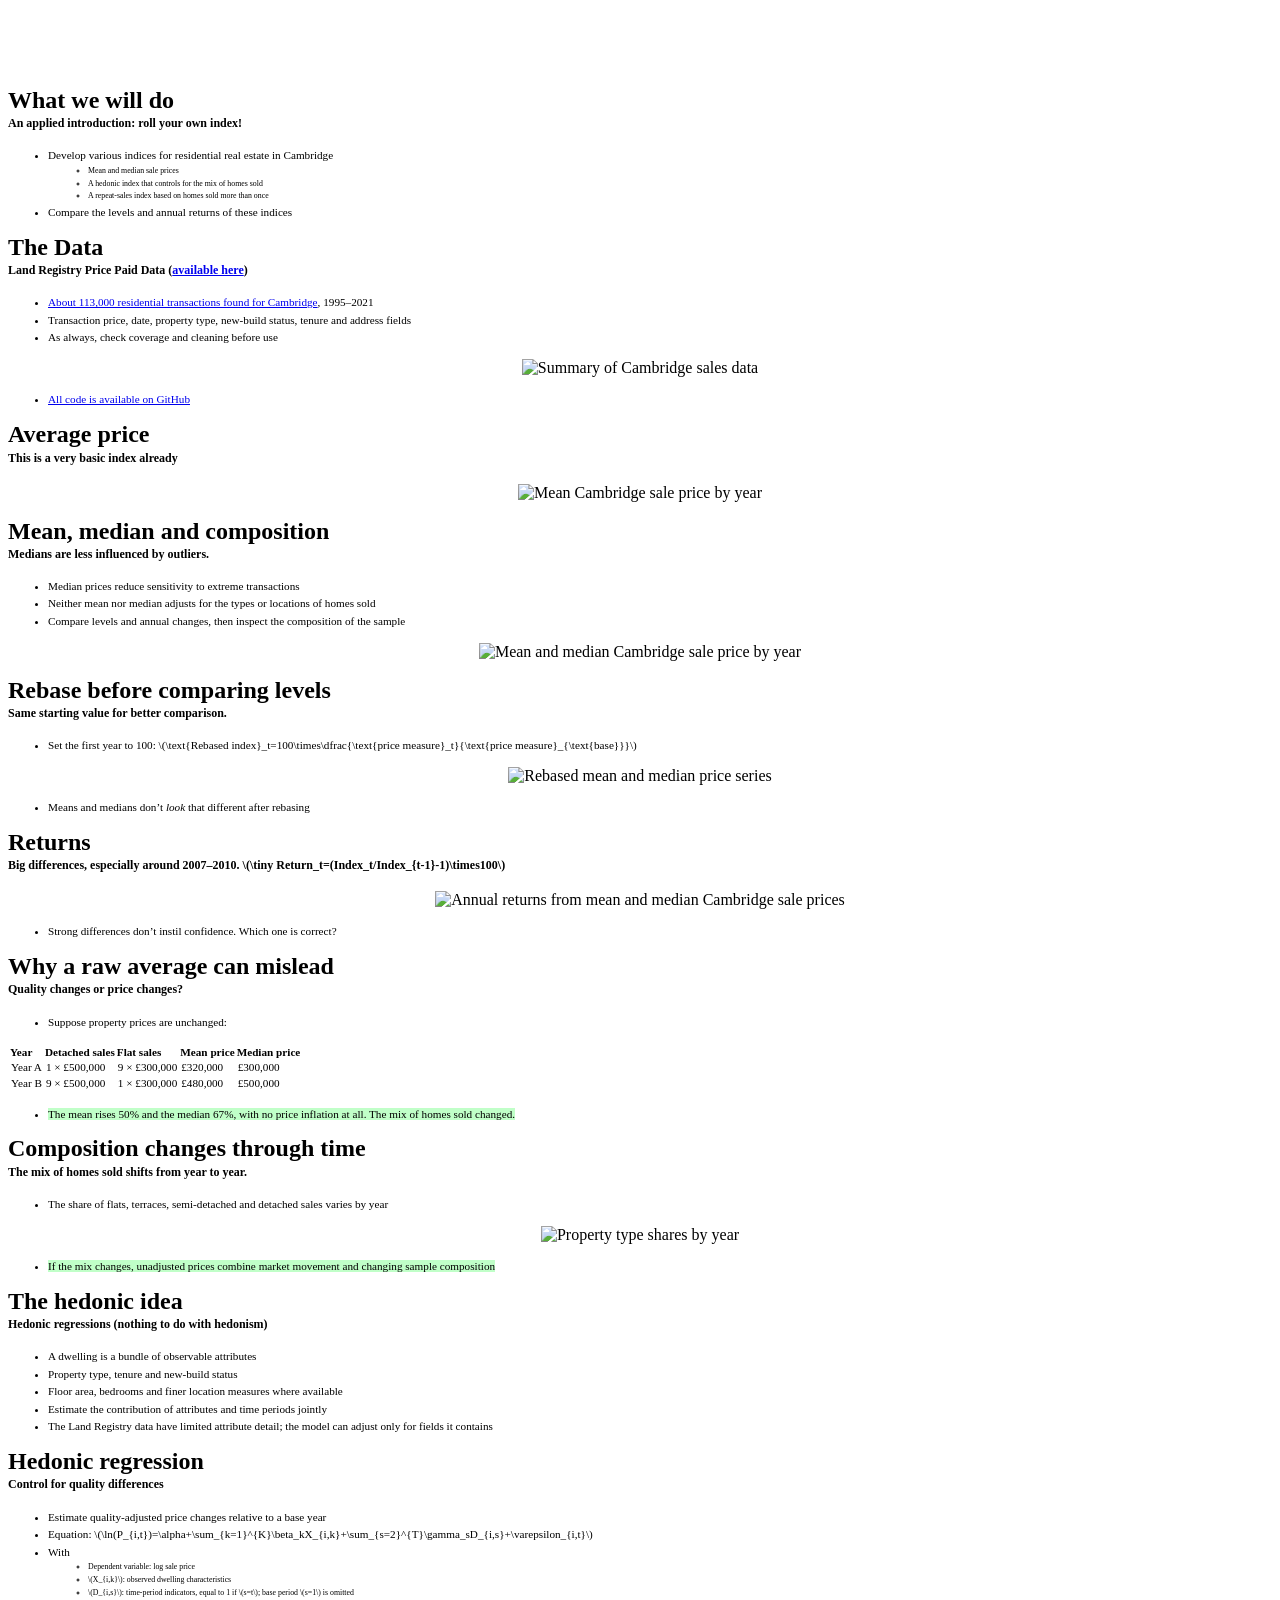
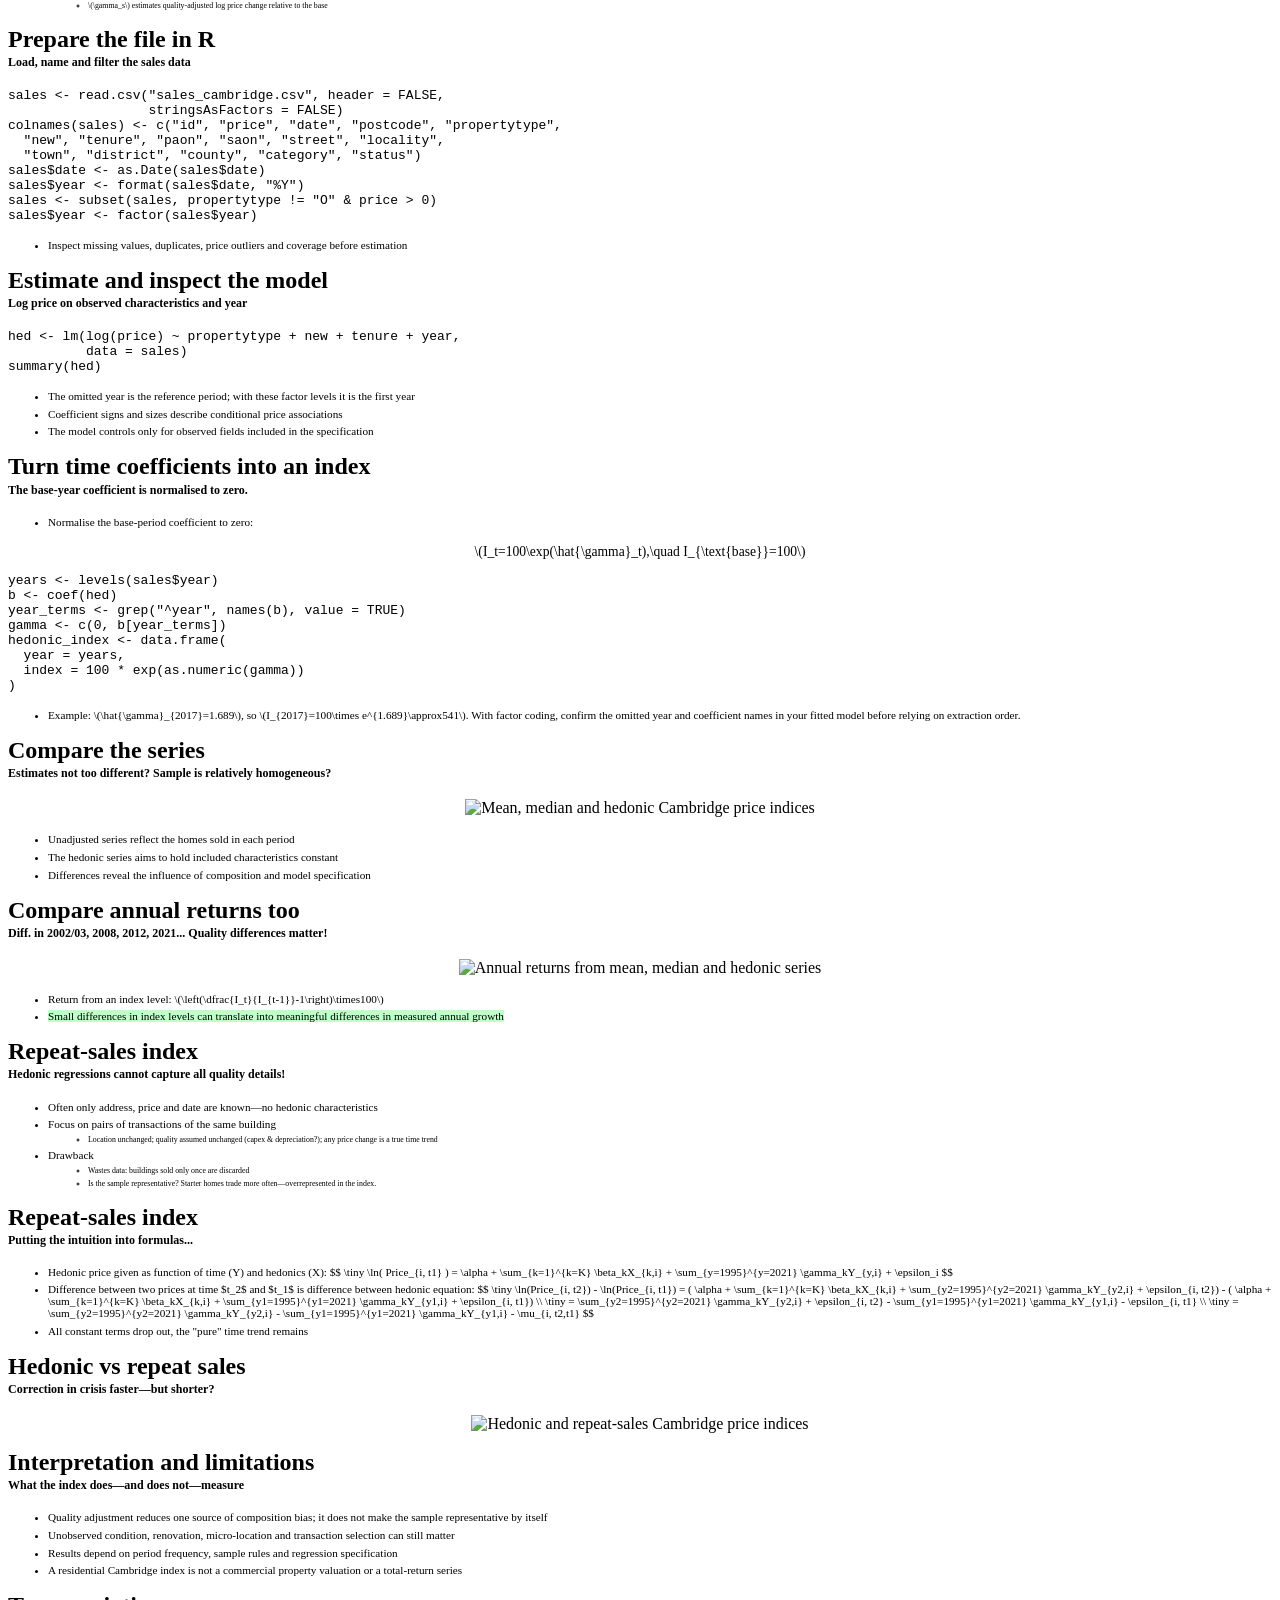
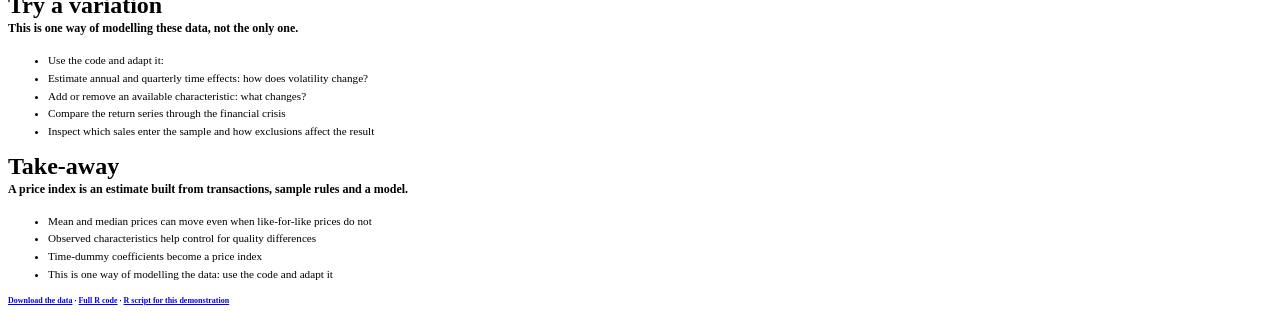
==== hedonic-index-estimation.html @ 08291bc5 "Give hedonic equation explicit summation indices Co-Authored-By: Claude Opus 5.5 <noreply@anthropic." ====
<!doctype html>
<html lang="en">
<head>
<meta charset="utf-8"><meta name="viewport" content="width=device-width, initial-scale=1.0, maximum-scale=1.0">
<title>Estimating a Hedonic Price Index</title>
<link rel="stylesheet" href="dist/reset.css"><link rel="stylesheet" href="dist/reveal.css"><link rel="stylesheet" href="dist/theme/white.css" id="theme"><link rel="stylesheet" href="plugin/highlight/monokai.css"><link rel="stylesheet" href="tweaks.css">
</head>
<body><div class="reveal"><div class="slides">
<section class="bottomtitle" data-background-image="assets/hedonic-title-bg.jpg" data-background-size="cover"><h2>Estimating a Hedonic Price Index</h2><p class="small">Thies Lindenthal · <a href="mailto:htl24@cam.ac.uk">htl24@cam.ac.uk</a></p></section>
<section><h2>What we will do<span class="subtitle"><br/>An applied introduction: roll your own index!</span></h2><ul><li>Develop various indices for residential real estate in Cambridge<ul><li>Mean and median sale prices</li><li>A hedonic index that controls for the mix of homes sold</li><li>A repeat-sales index based on homes sold more than once</li></ul></li><li>Compare the levels and annual returns of these indices</li></ul></section>
<section><h2>The Data<span class="subtitle"><br/>Land Registry Price Paid Data (<a href="https://www.gov.uk/government/statistical-data-sets/price-paid-data-downloads">available here</a>)</span></h2><ul><li><a href="https://www.dropbox.com/s/17po0isp50in67k/sales_cambridge.csv?dl=0">About 113,000 residential transactions found for Cambridge</a>, 1995–2021</li><li >Transaction price, date, property type, new-build status, tenure and address fields</li><li >As always, check coverage and cleaning before use</li></ul><div class="figure"><img src="imgs/cambridgedata.png" height="240" alt="Summary of Cambridge sales data"></div><ul><li><a href="https://github.com/thies/teaching/blob/master/code/indices.R">All code is available on GitHub</a></li></ul></section>
<section><h2>Average price<span class="subtitle"><br/>This is a very basic index already</span></h2><div class="figure"><img src="imgs/index_means.jpg" height="450" alt="Mean Cambridge sale price by year"></div></section>
<section><h2>Mean, median and composition<span class="subtitle"><br/>Medians are less influenced by outliers.</span></h2><ul><li>Median prices reduce sensitivity to extreme transactions</li><li >Neither mean nor median adjusts for the types or locations of homes sold</li><li >Compare levels and annual changes, then inspect the composition of the sample</li></ul><div class="figure"><img src="imgs/index_medians.jpg" height="340" alt="Mean and median Cambridge sale price by year"></div></section>
<section><h2>Rebase before comparing levels<span class="subtitle"><br/>Same starting value for better comparison.</span></h2><ul><li>Set the first year to 100: \(\text{Rebased index}_t=100\times\dfrac{\text{price measure}_t}{\text{price measure}_{\text{base}}}\)</li></ul><div class="figure"><img src="imgs/index_medians_rebased.jpg" height="310" alt="Rebased mean and median price series"></div><ul><li>Means and medians don’t <em>look</em> that different after rebasing</li></ul></section>
<section><h2>Returns<span class="subtitle"><br/>Big differences, especially around 2007–2010. \(\tiny Return_t=(Index_t/Index_{t-1}-1)\times100\)</span></h2><div class="figure"><img src="imgs/index_returns.jpg" height="350" alt="Annual returns from mean and median Cambridge sale prices"></div><ul><li>Strong differences don’t instil confidence. Which one is correct?</li></ul></section>
<section class="tablebullettext"><h2>Why a raw average can mislead<span class="subtitle"><br/>Quality changes or price changes?</span></h2><ul><li>Suppose property prices are unchanged:</li></ul><table><thead><tr><th>Year</th><th>Detached sales</th><th>Flat sales</th><th>Mean price</th><th>Median price</th></tr></thead><tbody><tr><td>Year A</td><td>1 × £500,000</td><td>9 × £300,000</td><td>£320,000</td><td>£300,000</td></tr><tr ><td>Year B</td><td>9 × £500,000</td><td>1 × £300,000</td><td>£480,000</td><td>£500,000</td></tr></tbody></table><ul><li><mark>The mean rises 50% and the median 67%, with no price inflation at all. The mix of homes sold changed.</mark></li></ul></section>
<section><h2>Composition changes through time<span class="subtitle"><br/>The mix of homes sold shifts from year to year.</span></h2><ul><li>The share of flats, terraces, semi-detached and detached sales varies by year</li></ul><div class="figure"><img src="imgs/type_shares.jpg" height="360" alt="Property type shares by year"></div><ul><li><mark>If the mix changes, unadjusted prices combine market movement and changing sample composition</mark></li></ul></section>
<section><h2>The hedonic idea<span class="subtitle"><br/>Hedonic regressions (nothing to do with hedonism)</span></h2><ul><li>A dwelling is a bundle of observable attributes</li><li>Property type, tenure and new-build status</li><li >Floor area, bedrooms and finer location measures where available</li><li >Estimate the contribution of attributes and time periods jointly</li><li>The Land Registry data have limited attribute detail; the model can adjust only for fields it contains</li></ul></section>
<section><h2>Hedonic regression<span class="subtitle"><br/>Control for quality differences</span></h2><ul><li>Estimate quality-adjusted price changes relative to a base year</li><li>Equation: \(\ln(P_{i,t})=\alpha+\sum_{k=1}^{K}\beta_kX_{i,k}+\sum_{s=2}^{T}\gamma_sD_{i,s}+\varepsilon_{i,t}\)</li><li>With<ul><li>Dependent variable: log sale price</li><li>\(X_{i,k}\): observed dwelling characteristics</li><li>\(D_{i,s}\): time-period indicators, equal to 1 if \(s=t\); base period \(s=1\) is omitted</li><li>\(\gamma_s\) estimates quality-adjusted log price change relative to the base</li></ul></li></ul></section>
<section><h2>Prepare the file in R<span class="subtitle"><br/>Load, name and filter the sales data</span></h2><pre><code class="language-r" data-trim data-noescape>sales &lt;- read.csv("sales_cambridge.csv", header = FALSE,
                  stringsAsFactors = FALSE)
colnames(sales) &lt;- c("id", "price", "date", "postcode", "propertytype",
  "new", "tenure", "paon", "saon", "street", "locality",
  "town", "district", "county", "category", "status")
sales$date &lt;- as.Date(sales$date)
sales$year &lt;- format(sales$date, "%Y")
sales &lt;- subset(sales, propertytype != "O" &amp; price &gt; 0)
sales$year &lt;- factor(sales$year)</code></pre><ul><li>Inspect missing values, duplicates, price outliers and coverage before estimation</li></ul></section>
<section><h2>Estimate and inspect the model<span class="subtitle"><br/>Log price on observed characteristics and year</span></h2><pre><code class="language-r" data-trim data-noescape>hed &lt;- lm(log(price) ~ propertytype + new + tenure + year,
          data = sales)
summary(hed)</code></pre><ul><li >The omitted year is the reference period; with these factor levels it is the first year</li><li >Coefficient signs and sizes describe conditional price associations</li><li >The model controls only for observed fields included in the specification</li></ul></section>
<section><h2>Turn time coefficients into an index<span class="subtitle"><br/>The base-year coefficient is normalised to zero.</span></h2><ul><li>Normalise the base-period coefficient to zero:</li></ul><p class="formula">\(I_t=100\exp(\hat{\gamma}_t),\quad I_{\text{base}}=100\)</p><pre><code class="language-r" data-trim data-noescape>years &lt;- levels(sales$year)
b &lt;- coef(hed)
year_terms &lt;- grep("^year", names(b), value = TRUE)
gamma &lt;- c(0, b[year_terms])
hedonic_index &lt;- data.frame(
  year = years,
  index = 100 * exp(as.numeric(gamma))
)</code></pre><ul><li>Example: \(\hat{\gamma}_{2017}=1.689\), so \(I_{2017}=100\times e^{1.689}\approx541\). With factor coding, confirm the omitted year and coefficient names in your fitted model before relying on extraction order.</li></ul></section>
<section><h2>Compare the series<span class="subtitle"><br/>Estimates not too different? Sample is relatively homogeneous?</span></h2><div class="figure"><img src="imgs/index_hedonic.jpg" height="340" alt="Mean, median and hedonic Cambridge price indices"></div><ul><li>Unadjusted series reflect the homes sold in each period</li><li >The hedonic series aims to hold included characteristics constant</li><li >Differences reveal the influence of composition and model specification</li></ul></section>
<section><h2>Compare annual returns too<span class="subtitle"><br/>Diff. in 2002/03, 2008, 2012, 2021... Quality differences matter!</span></h2><div class="figure"><img src="imgs/index_hedonic_returns.jpg" height="340" alt="Annual returns from mean, median and hedonic series"></div><ul><li>Return from an index level: \(\left(\dfrac{I_t}{I_{t-1}}-1\right)\times100\)</li><li><mark>Small differences in index levels can translate into meaningful differences in measured annual growth</mark></li></ul></section>
<section><h2>Repeat-sales index<span class="subtitle"><br/>Hedonic regressions cannot capture all quality details!</span></h2><ul><li>Often only address, price and date are known—no hedonic characteristics</li><li>Focus on pairs of transactions of the same building<ul><li>Location unchanged; quality assumed unchanged (capex &amp; depreciation?); any price change is a true time trend</li></ul></li><li>Drawback<ul><li>Wastes data: buildings sold only once are discarded</li><li>Is the sample representative? Starter homes trade more often—overrepresented in the index.</li></ul></li></ul></section>
<section><h2>Repeat-sales index<span class="subtitle"><br/>Putting the intuition into formulas...</span></h2><ul><li>Hedonic price given as function of time (Y) and hedonics (X):
$$ \tiny \ln( Price_{i, t1} ) = \alpha + \sum_{k=1}^{k=K} \beta_kX_{k,i} +  \sum_{y=1995}^{y=2021} \gamma_kY_{y,i} + \epsilon_i
 $$</li><li>Difference between two prices at time $t_2$ and $t_1$ is difference between hedonic equation: $$ \tiny
\ln(Price_{i, t2}) - \ln(Price_{i, t1}) = ( \alpha + \sum_{k=1}^{k=K} \beta_kX_{k,i} +  \sum_{y2=1995}^{y2=2021} \gamma_kY_{y2,i} + \epsilon_{i, t2}) - ( \alpha + \sum_{k=1}^{k=K} \beta_kX_{k,i} +  \sum_{y1=1995}^{y1=2021} \gamma_kY_{y1,i} + \epsilon_{i, t1}) \\
\tiny  =   \sum_{y2=1995}^{y2=2021} \gamma_kY_{y2,i} + \epsilon_{i, t2}   - \sum_{y1=1995}^{y1=2021} \gamma_kY_{y1,i} - \epsilon_{i, t1} \\
\tiny  =   \sum_{y2=1995}^{y2=2021} \gamma_kY_{y2,i}   - \sum_{y1=1995}^{y1=2021} \gamma_kY_{y1,i} - \mu_{i, t2,t1}
$$</li><li>All constant terms drop out, the "pure" time trend remains</li></ul></section>
<section><h2>Hedonic vs repeat sales<span class="subtitle"><br/>Correction in crisis faster—but shorter?</span></h2><div class="figure"><img src="imgs/index_hedonic_repeat.jpg" height="450" alt="Hedonic and repeat-sales Cambridge price indices"></div></section>
<section><h2>Interpretation and limitations<span class="subtitle"><br/>What the index does—and does not—measure</span></h2><ul><li>Quality adjustment reduces one source of composition bias; it does not make the sample representative by itself</li><li >Unobserved condition, renovation, micro-location and transaction selection can still matter</li><li >Results depend on period frequency, sample rules and regression specification</li><li >A residential Cambridge index is not a commercial property valuation or a total-return series</li></ul></section>
<section><h2>Try a variation<span class="subtitle"><br/>This is one way of modelling these data, not the only one.</span></h2><ul><li>Use the code and adapt it:</li><li>Estimate annual and quarterly time effects: how does volatility change?</li><li >Add or remove an available characteristic: what changes?</li><li >Compare the return series through the financial crisis</li><li >Inspect which sales enter the sample and how exclusions affect the result</li></ul></section>
<section><h2>Take-away<span class="subtitle"><br/>A price index is an estimate built from transactions, sample rules and a model.</span></h2><ul><li>Mean and median prices can move even when like-for-like prices do not</li><li>Observed characteristics help control for quality differences</li><li>Time-dummy coefficients become a price index</li><li>This is one way of modelling the data: use the code and adapt it</li></ul><p class="source"><a href="https://www.dropbox.com/s/17po0isp50in67k/sales_cambridge.csv?dl=0">Download the data</a> · <a href="https://github.com/thies/teaching/blob/master/code/indices.R">Full R code</a> · <a href="hedonic-index-estimation.R">R script for this demonstration</a></p></section>
</div></div>
<script src="dist/reveal.js"></script><script src="plugin/notes/notes.js"></script><script src="plugin/markdown/markdown.js"></script><script src="plugin/highlight/highlight.js"></script><script src="plugin/math/math.js"></script><script>Reveal.initialize({hash:true,transition:'none',width:1244,height:700,margin:.1,math:{mathjax:'https://cdn.jsdelivr.net/gh/mathjax/mathjax@2.7.8/MathJax.js',config:'TeX-AMS_HTML-full',inlineMath:[['$','$'],['\\(','\\)']],processEscapes:true},plugins:[RevealMarkdown,RevealHighlight,RevealNotes,RevealMath]});</script>
</body></html>
---- tweaks.css ----
.subtitle{
  font-size: 0.5em;
  text-transform: none;
}

.figure {
  text-align: center;
}

.figure .title {
  font-weight: bold;
  font-size: 0.6em;
  margin: 0;
}
.figure P{
  margin: 0;
  padding: 0;
}
.reveal H2{
  line-height: 0.8;
}

H2.lineheight1_2{
  line-height: 1.2;
}
H2.lineheight1_4{
  line-height: 1.4;
}

H2.notransform {
  text-transform: none;
}

LI {
  font-size: 0.7em;
  margin-bottom: 0.5em;
}

LI > UL {
  padding-top: 0.4em;
  padding-bottom: 0em;
}

H2 {
  line-height: 0.7;
}

li.darkonlight {
  list-style: none;
}

.transparent70 {
  background-color: rgba(255,255,255,0.7);
}

.transparent80 {
  background-color: rgba(255,255,255,0.8);
}


.transparent80tur {
  background-color: rgba(64,224,208,0.8);
}
.transparent70tur {
  background-color: rgba(64,224,208,0.7);
}
.transparent50tur {
  background-color: rgba(64,224,208,0.5);
}


.transparent50 {
  background-color: rgba(255,255,255,0.5);
}

.source{
  font-size: 0.5em;
  font-weight: bold;
}

section { text-align:left; }

.whitefont{
  font-color: #ffffff;
}

.white{
  background-color: #ffffff;
  font-color: #000000;
}
.centred { text-align: center;}
.darkonlight{background-color: #ffffff; color: #000000;}

.boxwrapper {
    border: none;
    overflow: hidden; /* add this to contain floated children */
}
.box1 {
    float:left; /* add this */
    border: none;
    vertical-align: text-top;
}
.box2 {
    border: none;
    float: left; /* add this */
    vertical-align: text-top;
}

table.noborders td {
  border: none;
  vertical-align: top;
  padding: 0;
  margin: 0;}

table.noborderssmall td {
    border: none;
    padding: 0;
    margin: 0;
    font-size: 0.6em;}


span.smalltable >* td,th {
    border: none;
    padding: 0;
    margin: 0;
    font-size: 0.5em;}

/* table header and body at the same size as bullet text (LI: 0.7em) */
.reveal section.tablebullettext table {
  font-size: 0.7em;
  margin-bottom: 1em;
}
.reveal section.tablebullettext table th,
.reveal section.tablebullettext table td {
  font-size: 1em;
}

/* small label above a figure in a table cell */
.figlabel {
  display: block;
  font-size: 0.6em;
  font-weight: bold;
}

mark{
     background-color:#c0ffc8;
    }

/* Small helpers used by these three RE02 documents, keeping the REM1 theme. */
.center { text-align: center; }
.small { font-size: 0.7em; }
.muted { color: #586576; }
.formula { text-align: center; font-size: 0.85em; }
.formula.small { font-size: 0.6em; }

/* white title anchored to the foot of a photo title slide */
.reveal .slides section.bottomtitle {
  top: auto !important;
  bottom: 0;
}
.reveal .slides section.bottomtitle,
.reveal .slides section.bottomtitle h2,
.reveal .slides section.bottomtitle a {
  color: #ffffff;
}
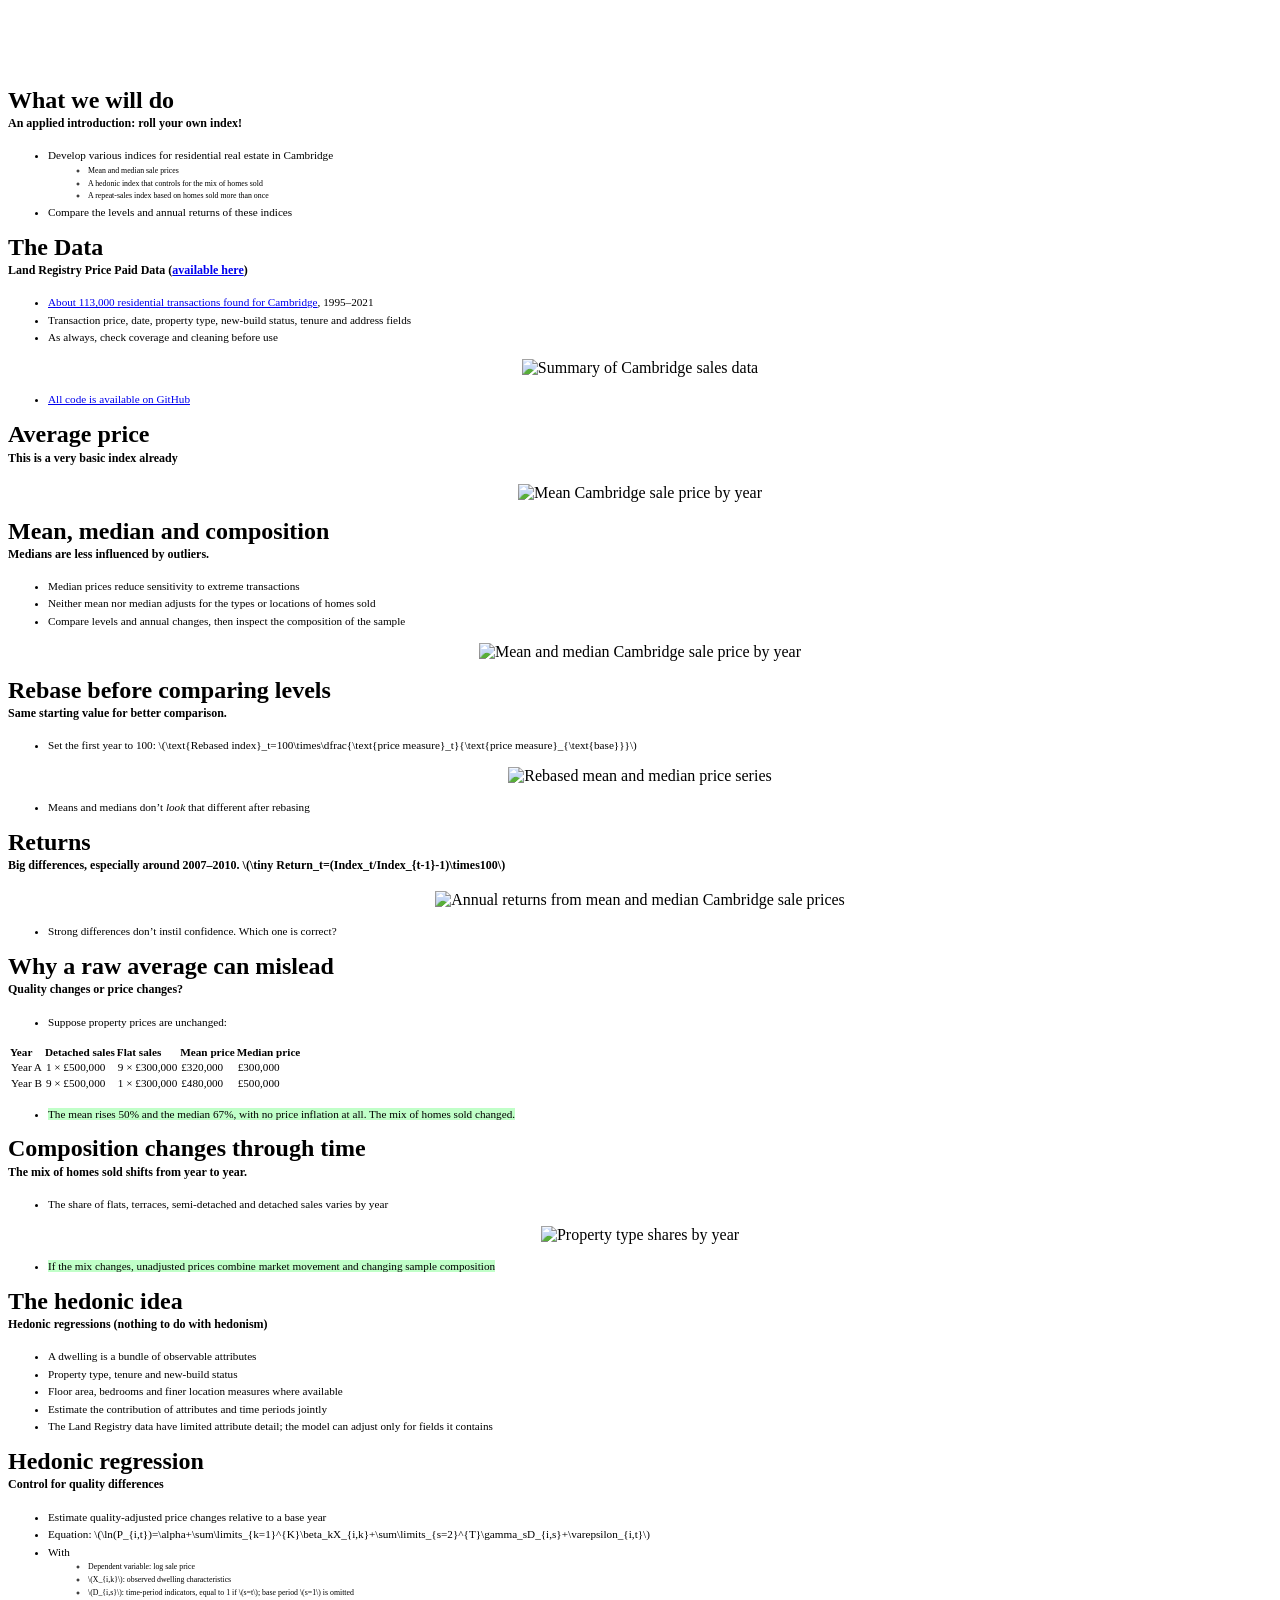
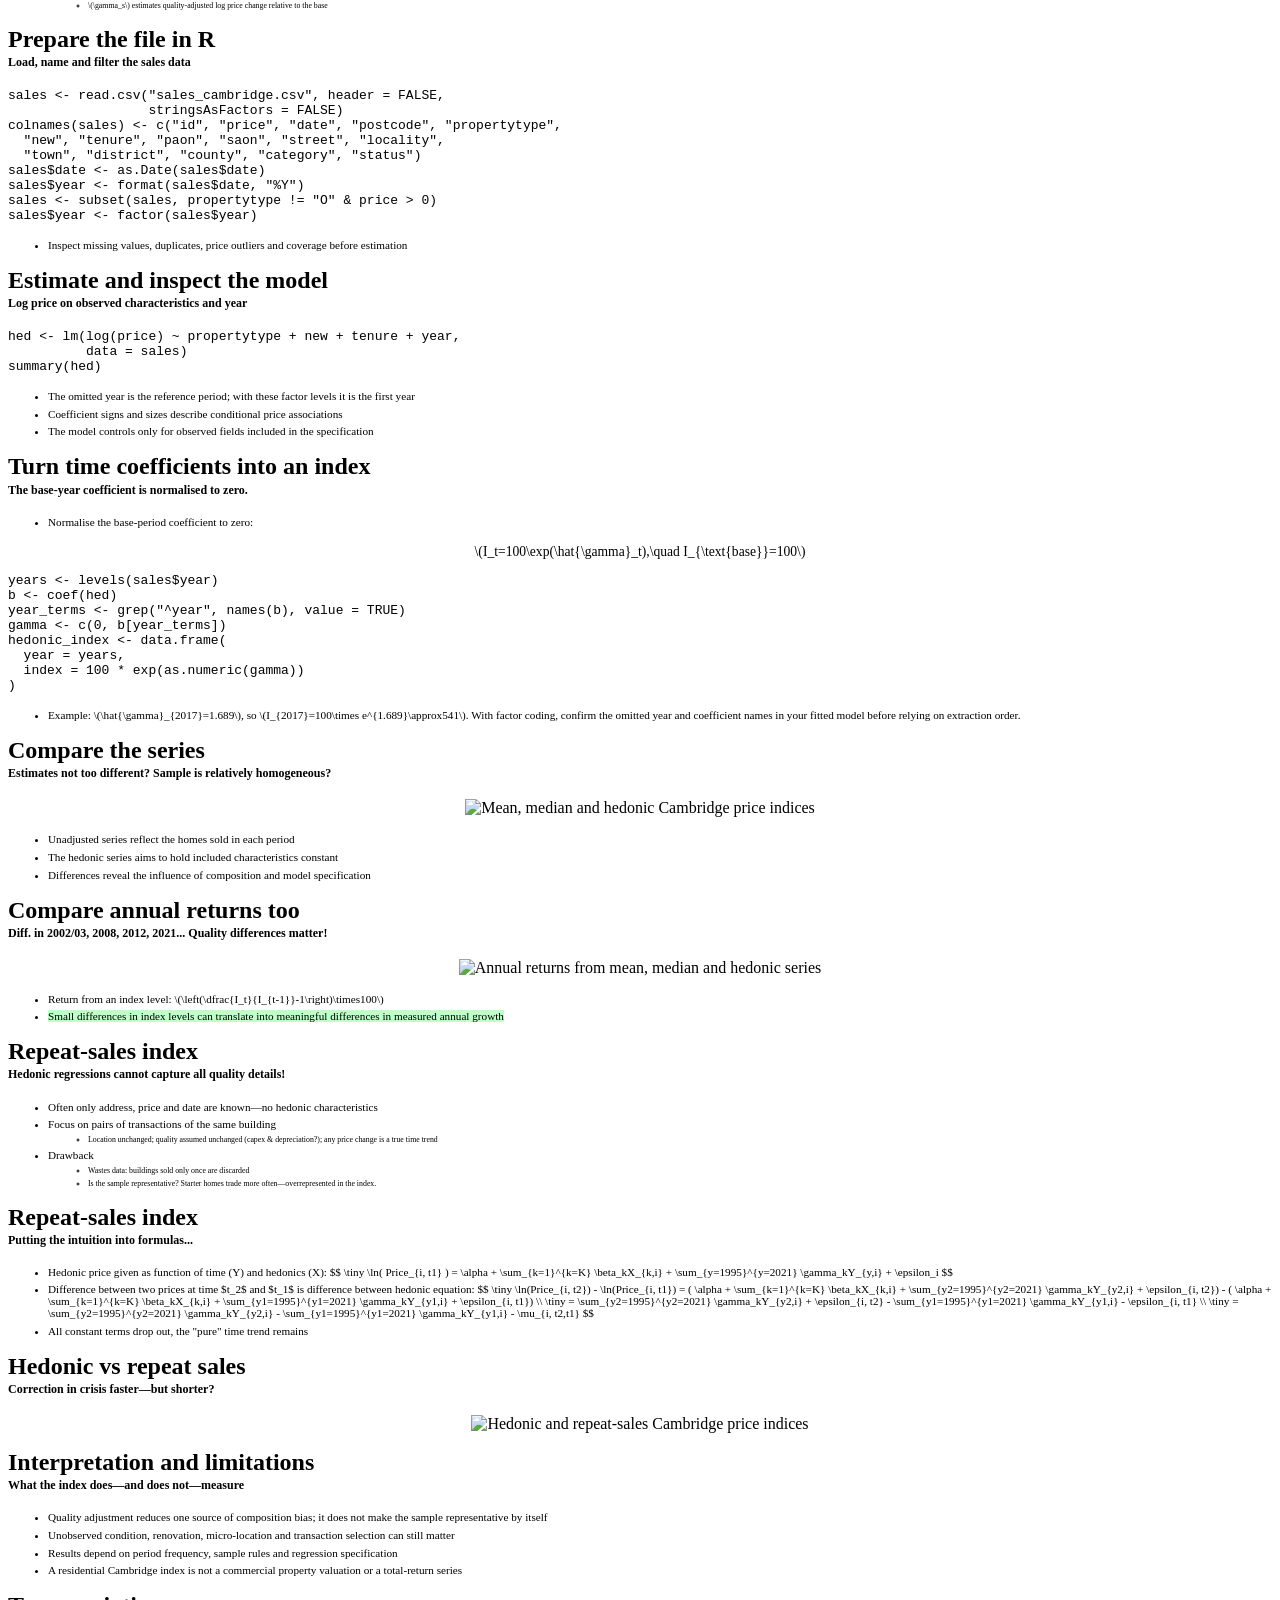
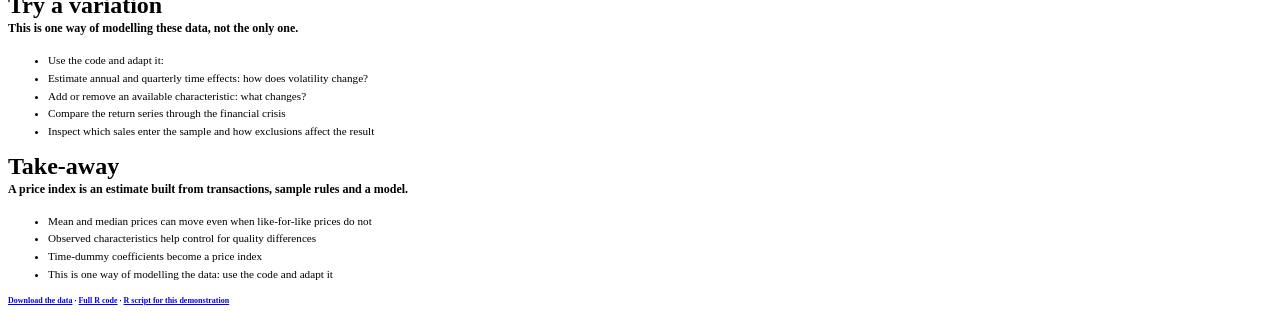
==== commit 823b95d3: "Place summation limits above and below sigmas Co-Authored-By: Claude Opus 5.5 <noreply@anthropic.com" ====
--- a/hedonic-index-estimation.html
+++ b/hedonic-index-estimation.html
@@ -16,7 +16,7 @@
 <section class="tablebullettext"><h2>Why a raw average can mislead<span class="subtitle"><br/>Quality changes or price changes?</span></h2><ul><li>Suppose property prices are unchanged:</li></ul><table><thead><tr><th>Year</th><th>Detached sales</th><th>Flat sales</th><th>Mean price</th><th>Median price</th></tr></thead><tbody><tr><td>Year A</td><td>1 × £500,000</td><td>9 × £300,000</td><td>£320,000</td><td>£300,000</td></tr><tr ><td>Year B</td><td>9 × £500,000</td><td>1 × £300,000</td><td>£480,000</td><td>£500,000</td></tr></tbody></table><ul><li><mark>The mean rises 50% and the median 67%, with no price inflation at all. The mix of homes sold changed.</mark></li></ul></section>
 <section><h2>Composition changes through time<span class="subtitle"><br/>The mix of homes sold shifts from year to year.</span></h2><ul><li>The share of flats, terraces, semi-detached and detached sales varies by year</li></ul><div class="figure"><img src="imgs/type_shares.jpg" height="360" alt="Property type shares by year"></div><ul><li><mark>If the mix changes, unadjusted prices combine market movement and changing sample composition</mark></li></ul></section>
 <section><h2>The hedonic idea<span class="subtitle"><br/>Hedonic regressions (nothing to do with hedonism)</span></h2><ul><li>A dwelling is a bundle of observable attributes</li><li>Property type, tenure and new-build status</li><li >Floor area, bedrooms and finer location measures where available</li><li >Estimate the contribution of attributes and time periods jointly</li><li>The Land Registry data have limited attribute detail; the model can adjust only for fields it contains</li></ul></section>
-<section><h2>Hedonic regression<span class="subtitle"><br/>Control for quality differences</span></h2><ul><li>Estimate quality-adjusted price changes relative to a base year</li><li>Equation: \(\ln(P_{i,t})=\alpha+\sum_{k=1}^{K}\beta_kX_{i,k}+\sum_{s=2}^{T}\gamma_sD_{i,s}+\varepsilon_{i,t}\)</li><li>With<ul><li>Dependent variable: log sale price</li><li>\(X_{i,k}\): observed dwelling characteristics</li><li>\(D_{i,s}\): time-period indicators, equal to 1 if \(s=t\); base period \(s=1\) is omitted</li><li>\(\gamma_s\) estimates quality-adjusted log price change relative to the base</li></ul></li></ul></section>
+<section><h2>Hedonic regression<span class="subtitle"><br/>Control for quality differences</span></h2><ul><li>Estimate quality-adjusted price changes relative to a base year</li><li>Equation: \(\ln(P_{i,t})=\alpha+\sum\limits_{k=1}^{K}\beta_kX_{i,k}+\sum\limits_{s=2}^{T}\gamma_sD_{i,s}+\varepsilon_{i,t}\)</li><li>With<ul><li>Dependent variable: log sale price</li><li>\(X_{i,k}\): observed dwelling characteristics</li><li>\(D_{i,s}\): time-period indicators, equal to 1 if \(s=t\); base period \(s=1\) is omitted</li><li>\(\gamma_s\) estimates quality-adjusted log price change relative to the base</li></ul></li></ul></section>
 <section><h2>Prepare the file in R<span class="subtitle"><br/>Load, name and filter the sales data</span></h2><pre><code class="language-r" data-trim data-noescape>sales &lt;- read.csv("sales_cambridge.csv", header = FALSE,
                   stringsAsFactors = FALSE)
 colnames(sales) &lt;- c("id", "price", "date", "postcode", "propertytype",
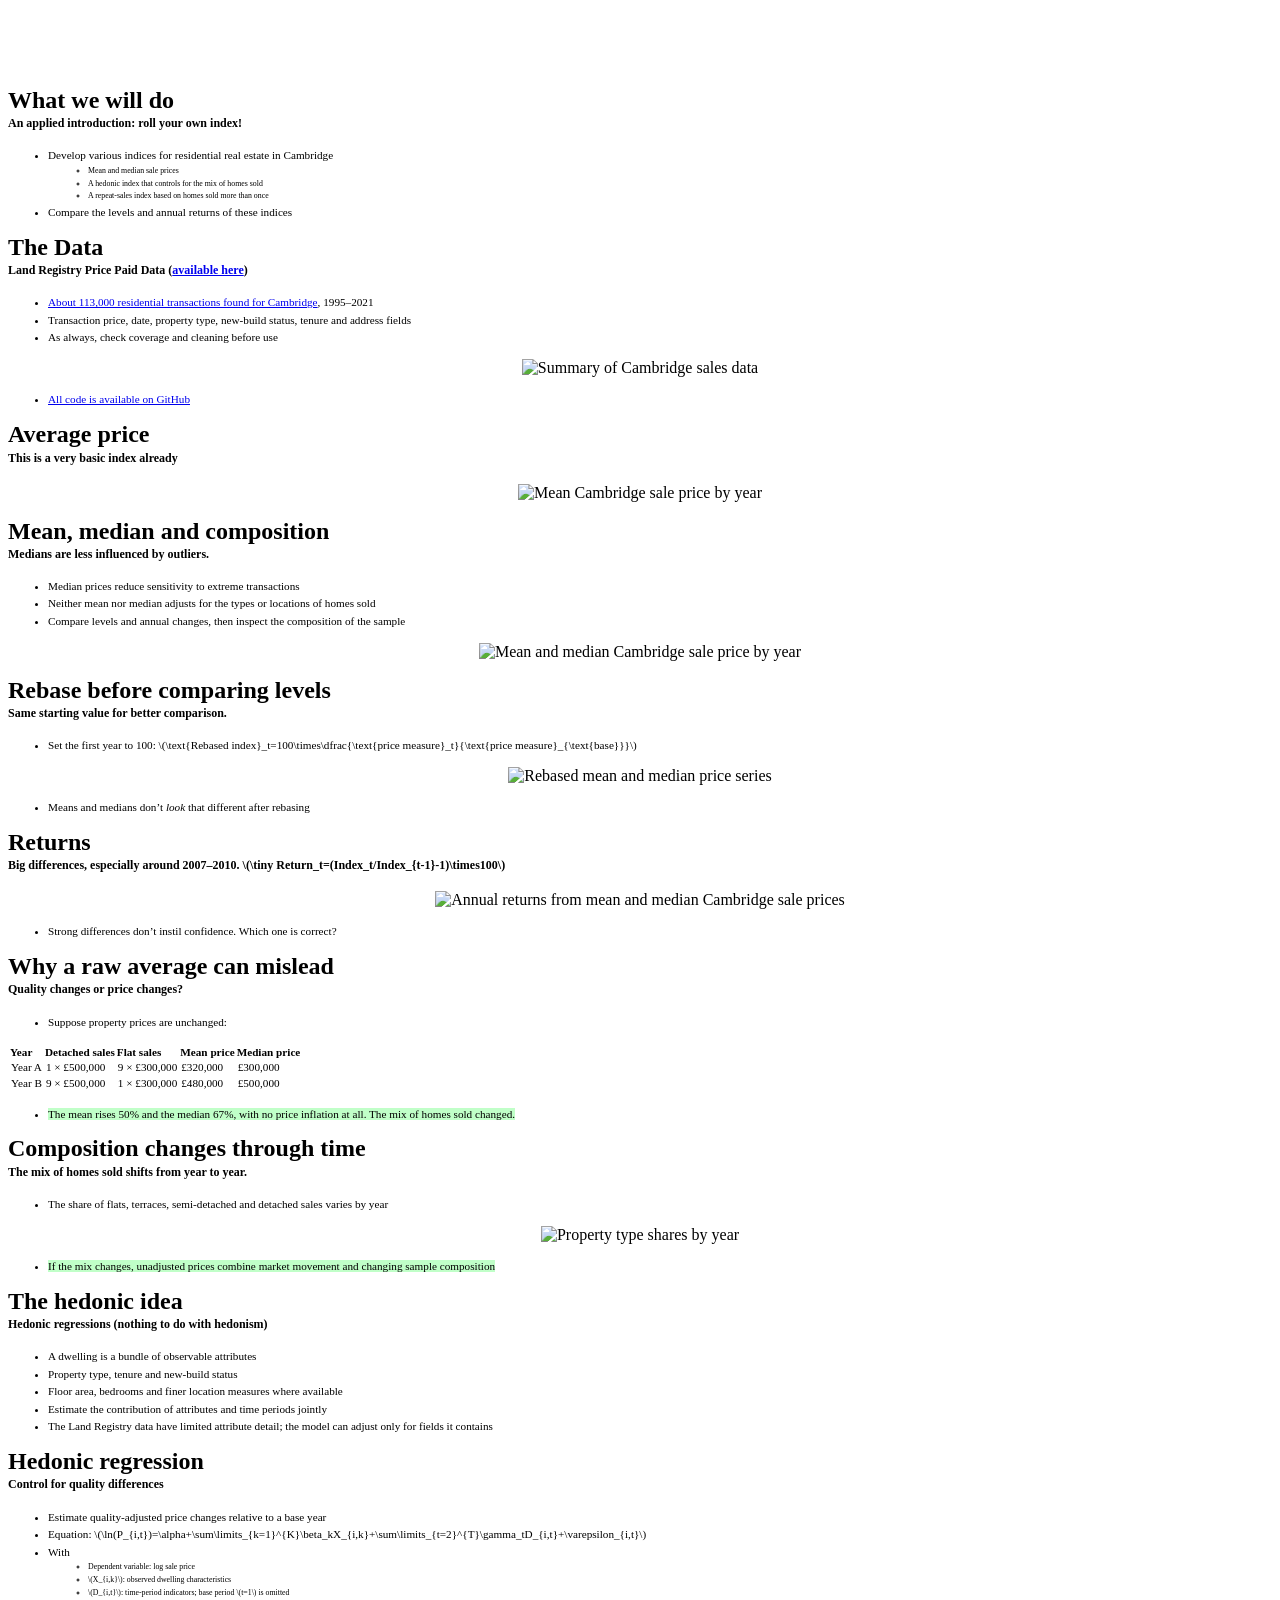
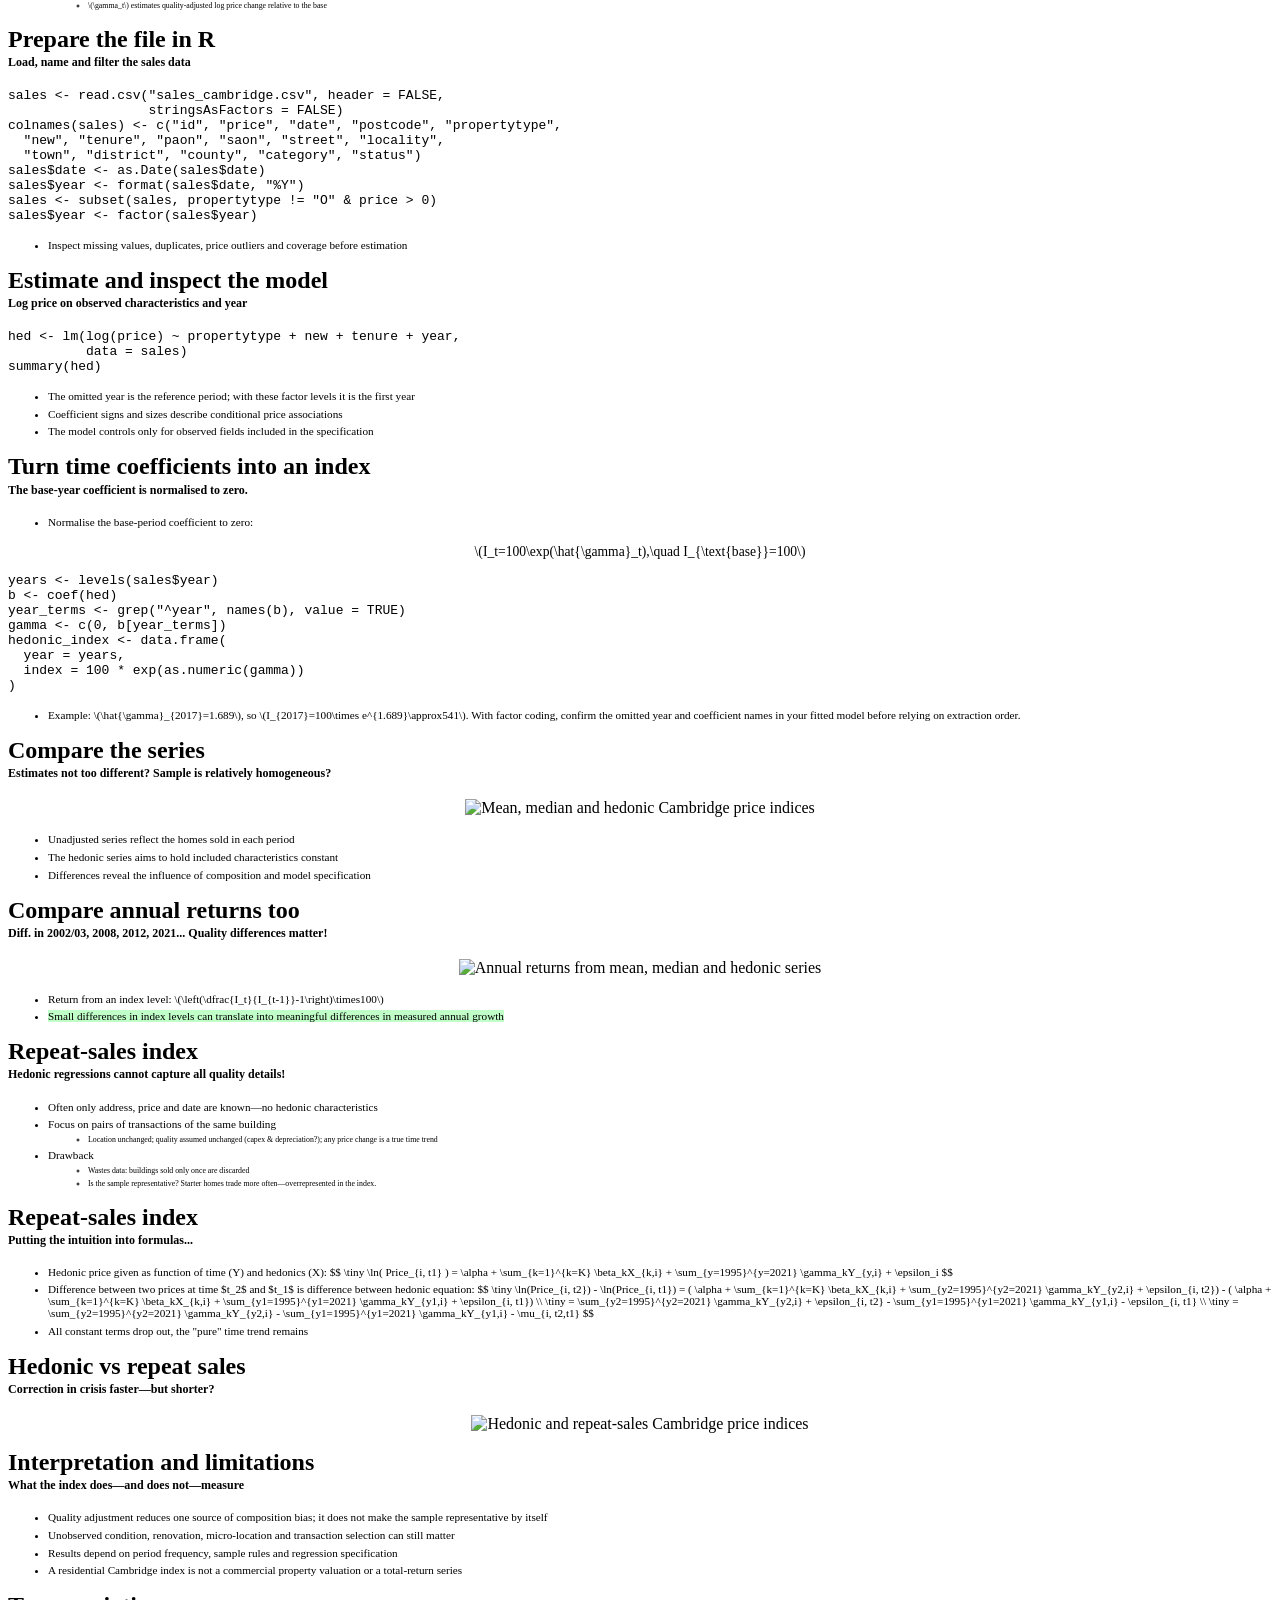
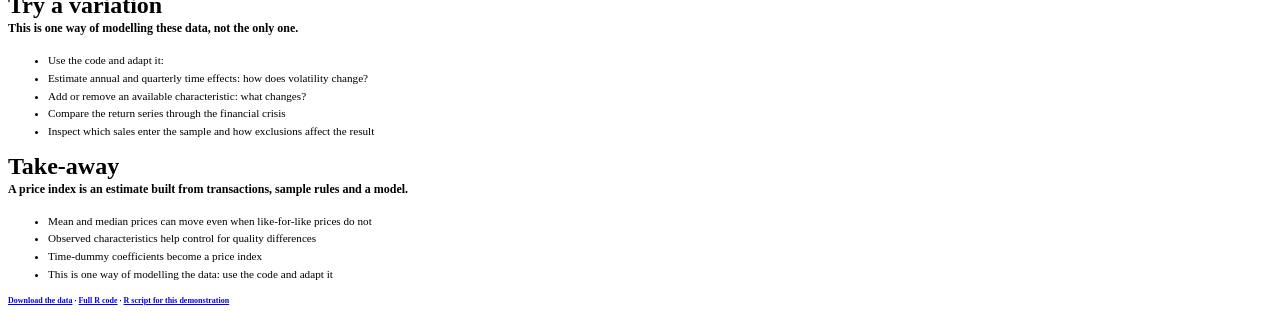
==== commit fee4325a: "Use t as time index in hedonic equation Co-Authored-By: Claude Opus 5.5 <noreply@anthropic.com>" ====
--- a/hedonic-index-estimation.html
+++ b/hedonic-index-estimation.html
@@ -16,7 +16,7 @@
 <section class="tablebullettext"><h2>Why a raw average can mislead<span class="subtitle"><br/>Quality changes or price changes?</span></h2><ul><li>Suppose property prices are unchanged:</li></ul><table><thead><tr><th>Year</th><th>Detached sales</th><th>Flat sales</th><th>Mean price</th><th>Median price</th></tr></thead><tbody><tr><td>Year A</td><td>1 × £500,000</td><td>9 × £300,000</td><td>£320,000</td><td>£300,000</td></tr><tr ><td>Year B</td><td>9 × £500,000</td><td>1 × £300,000</td><td>£480,000</td><td>£500,000</td></tr></tbody></table><ul><li><mark>The mean rises 50% and the median 67%, with no price inflation at all. The mix of homes sold changed.</mark></li></ul></section>
 <section><h2>Composition changes through time<span class="subtitle"><br/>The mix of homes sold shifts from year to year.</span></h2><ul><li>The share of flats, terraces, semi-detached and detached sales varies by year</li></ul><div class="figure"><img src="imgs/type_shares.jpg" height="360" alt="Property type shares by year"></div><ul><li><mark>If the mix changes, unadjusted prices combine market movement and changing sample composition</mark></li></ul></section>
 <section><h2>The hedonic idea<span class="subtitle"><br/>Hedonic regressions (nothing to do with hedonism)</span></h2><ul><li>A dwelling is a bundle of observable attributes</li><li>Property type, tenure and new-build status</li><li >Floor area, bedrooms and finer location measures where available</li><li >Estimate the contribution of attributes and time periods jointly</li><li>The Land Registry data have limited attribute detail; the model can adjust only for fields it contains</li></ul></section>
-<section><h2>Hedonic regression<span class="subtitle"><br/>Control for quality differences</span></h2><ul><li>Estimate quality-adjusted price changes relative to a base year</li><li>Equation: \(\ln(P_{i,t})=\alpha+\sum\limits_{k=1}^{K}\beta_kX_{i,k}+\sum\limits_{s=2}^{T}\gamma_sD_{i,s}+\varepsilon_{i,t}\)</li><li>With<ul><li>Dependent variable: log sale price</li><li>\(X_{i,k}\): observed dwelling characteristics</li><li>\(D_{i,s}\): time-period indicators, equal to 1 if \(s=t\); base period \(s=1\) is omitted</li><li>\(\gamma_s\) estimates quality-adjusted log price change relative to the base</li></ul></li></ul></section>
+<section><h2>Hedonic regression<span class="subtitle"><br/>Control for quality differences</span></h2><ul><li>Estimate quality-adjusted price changes relative to a base year</li><li>Equation: \(\ln(P_{i,t})=\alpha+\sum\limits_{k=1}^{K}\beta_kX_{i,k}+\sum\limits_{t=2}^{T}\gamma_tD_{i,t}+\varepsilon_{i,t}\)</li><li>With<ul><li>Dependent variable: log sale price</li><li>\(X_{i,k}\): observed dwelling characteristics</li><li>\(D_{i,t}\): time-period indicators; base period \(t=1\) is omitted</li><li>\(\gamma_t\) estimates quality-adjusted log price change relative to the base</li></ul></li></ul></section>
 <section><h2>Prepare the file in R<span class="subtitle"><br/>Load, name and filter the sales data</span></h2><pre><code class="language-r" data-trim data-noescape>sales &lt;- read.csv("sales_cambridge.csv", header = FALSE,
                   stringsAsFactors = FALSE)
 colnames(sales) &lt;- c("id", "price", "date", "postcode", "propertytype",
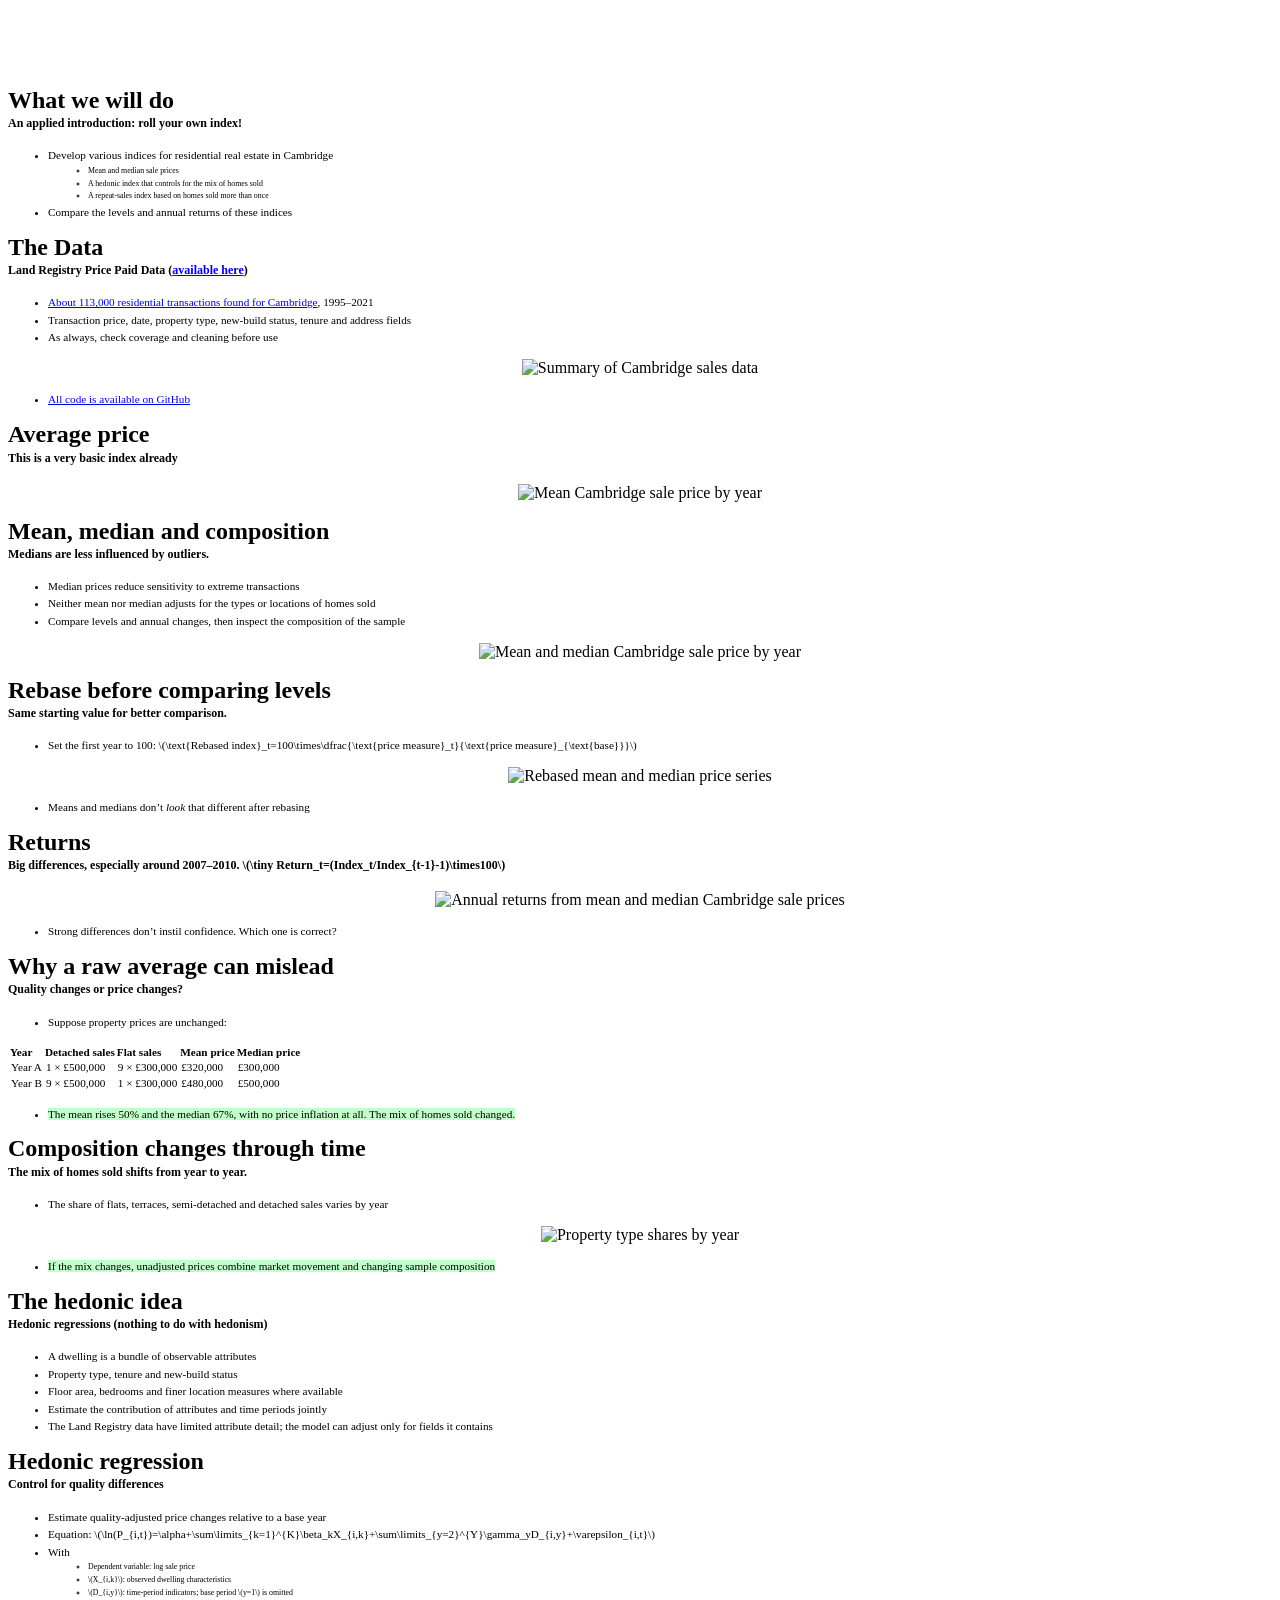
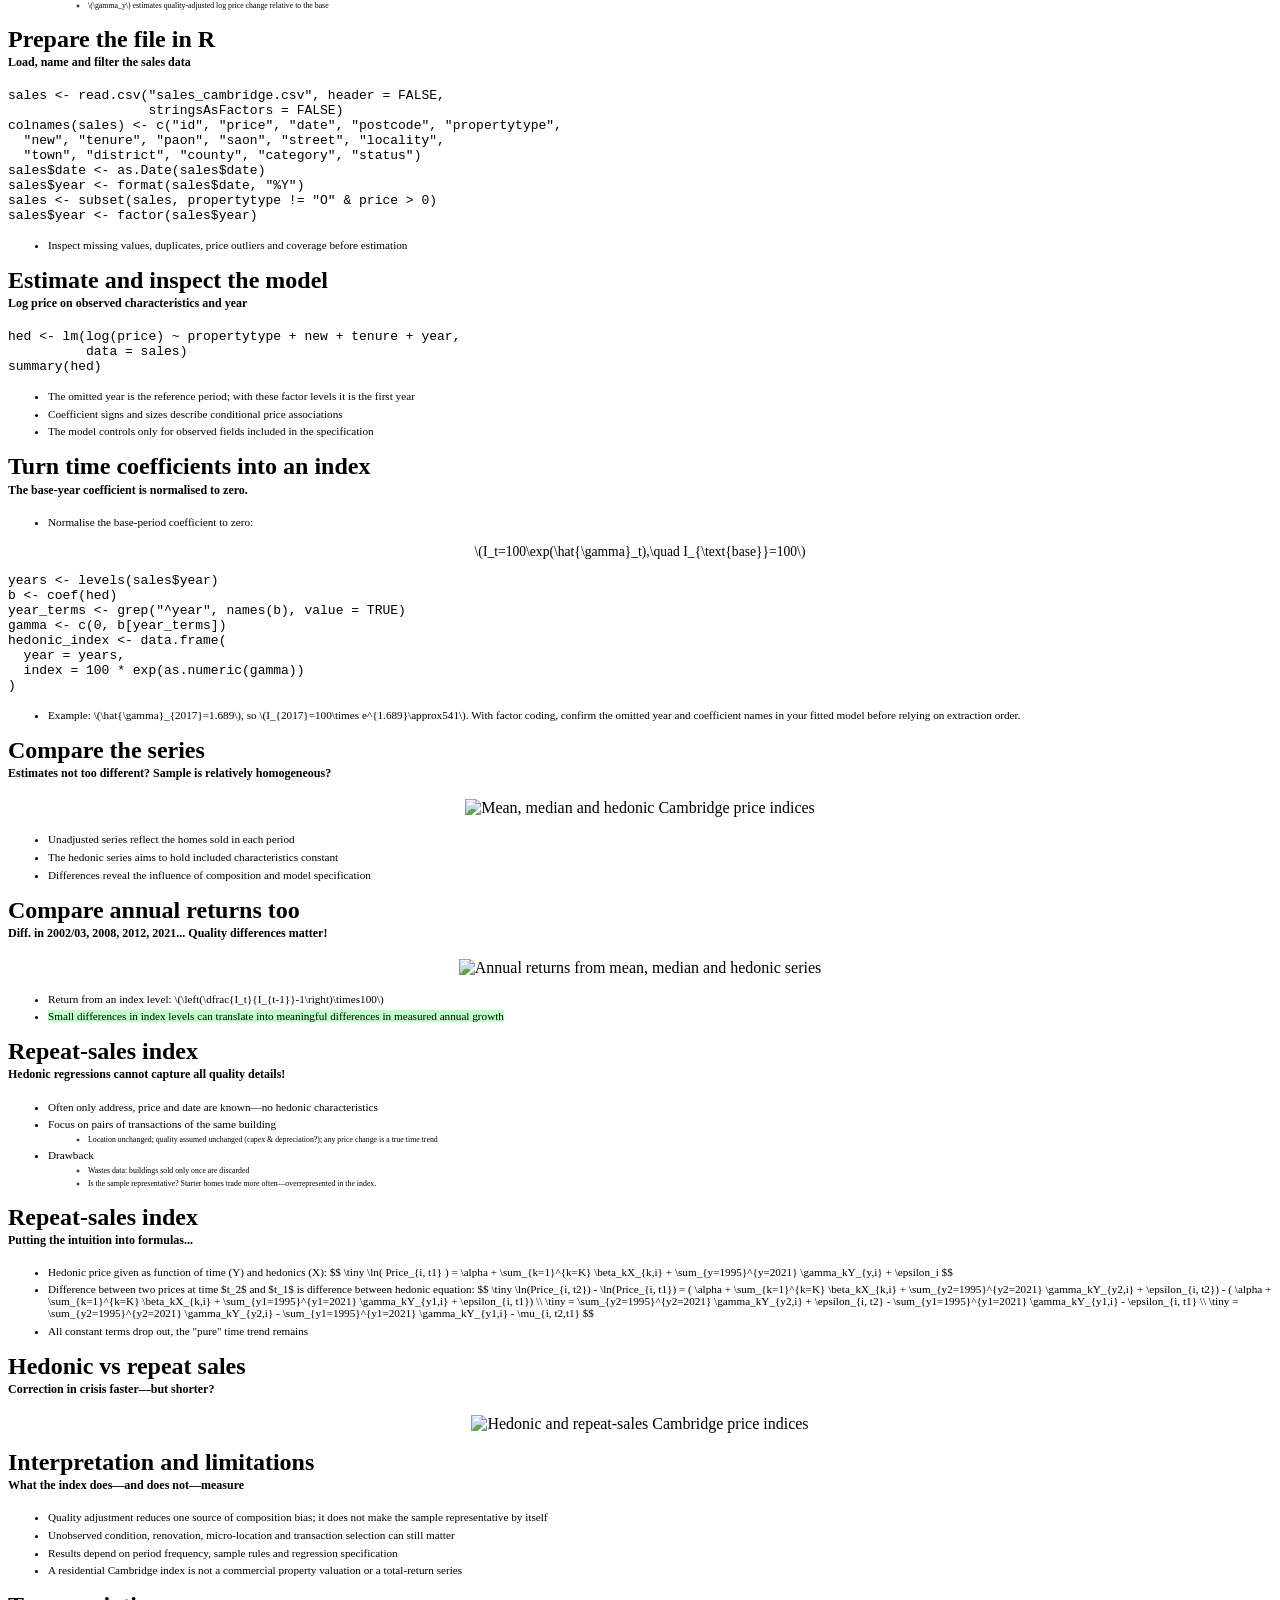
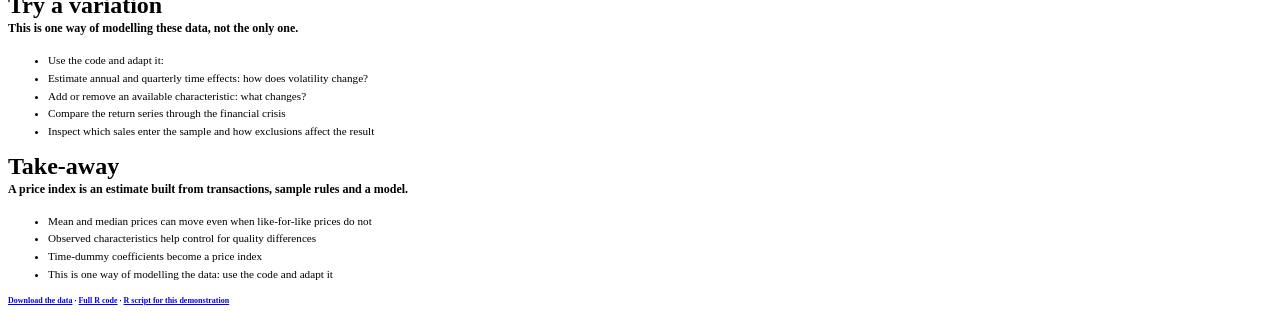
==== commit fc094354: "Use y as summation index in hedonic equation Co-Authored-By: Claude Opus 5.5 <noreply@anthropic.com>" ====
--- a/hedonic-index-estimation.html
+++ b/hedonic-index-estimation.html
@@ -16,7 +16,7 @@
 <section class="tablebullettext"><h2>Why a raw average can mislead<span class="subtitle"><br/>Quality changes or price changes?</span></h2><ul><li>Suppose property prices are unchanged:</li></ul><table><thead><tr><th>Year</th><th>Detached sales</th><th>Flat sales</th><th>Mean price</th><th>Median price</th></tr></thead><tbody><tr><td>Year A</td><td>1 × £500,000</td><td>9 × £300,000</td><td>£320,000</td><td>£300,000</td></tr><tr ><td>Year B</td><td>9 × £500,000</td><td>1 × £300,000</td><td>£480,000</td><td>£500,000</td></tr></tbody></table><ul><li><mark>The mean rises 50% and the median 67%, with no price inflation at all. The mix of homes sold changed.</mark></li></ul></section>
 <section><h2>Composition changes through time<span class="subtitle"><br/>The mix of homes sold shifts from year to year.</span></h2><ul><li>The share of flats, terraces, semi-detached and detached sales varies by year</li></ul><div class="figure"><img src="imgs/type_shares.jpg" height="360" alt="Property type shares by year"></div><ul><li><mark>If the mix changes, unadjusted prices combine market movement and changing sample composition</mark></li></ul></section>
 <section><h2>The hedonic idea<span class="subtitle"><br/>Hedonic regressions (nothing to do with hedonism)</span></h2><ul><li>A dwelling is a bundle of observable attributes</li><li>Property type, tenure and new-build status</li><li >Floor area, bedrooms and finer location measures where available</li><li >Estimate the contribution of attributes and time periods jointly</li><li>The Land Registry data have limited attribute detail; the model can adjust only for fields it contains</li></ul></section>
-<section><h2>Hedonic regression<span class="subtitle"><br/>Control for quality differences</span></h2><ul><li>Estimate quality-adjusted price changes relative to a base year</li><li>Equation: \(\ln(P_{i,t})=\alpha+\sum\limits_{k=1}^{K}\beta_kX_{i,k}+\sum\limits_{t=2}^{T}\gamma_tD_{i,t}+\varepsilon_{i,t}\)</li><li>With<ul><li>Dependent variable: log sale price</li><li>\(X_{i,k}\): observed dwelling characteristics</li><li>\(D_{i,t}\): time-period indicators; base period \(t=1\) is omitted</li><li>\(\gamma_t\) estimates quality-adjusted log price change relative to the base</li></ul></li></ul></section>
+<section><h2>Hedonic regression<span class="subtitle"><br/>Control for quality differences</span></h2><ul><li>Estimate quality-adjusted price changes relative to a base year</li><li>Equation: \(\ln(P_{i,t})=\alpha+\sum\limits_{k=1}^{K}\beta_kX_{i,k}+\sum\limits_{y=2}^{Y}\gamma_yD_{i,y}+\varepsilon_{i,t}\)</li><li>With<ul><li>Dependent variable: log sale price</li><li>\(X_{i,k}\): observed dwelling characteristics</li><li>\(D_{i,y}\): time-period indicators; base period \(y=1\) is omitted</li><li>\(\gamma_y\) estimates quality-adjusted log price change relative to the base</li></ul></li></ul></section>
 <section><h2>Prepare the file in R<span class="subtitle"><br/>Load, name and filter the sales data</span></h2><pre><code class="language-r" data-trim data-noescape>sales &lt;- read.csv("sales_cambridge.csv", header = FALSE,
                   stringsAsFactors = FALSE)
 colnames(sales) &lt;- c("id", "price", "date", "postcode", "propertytype",
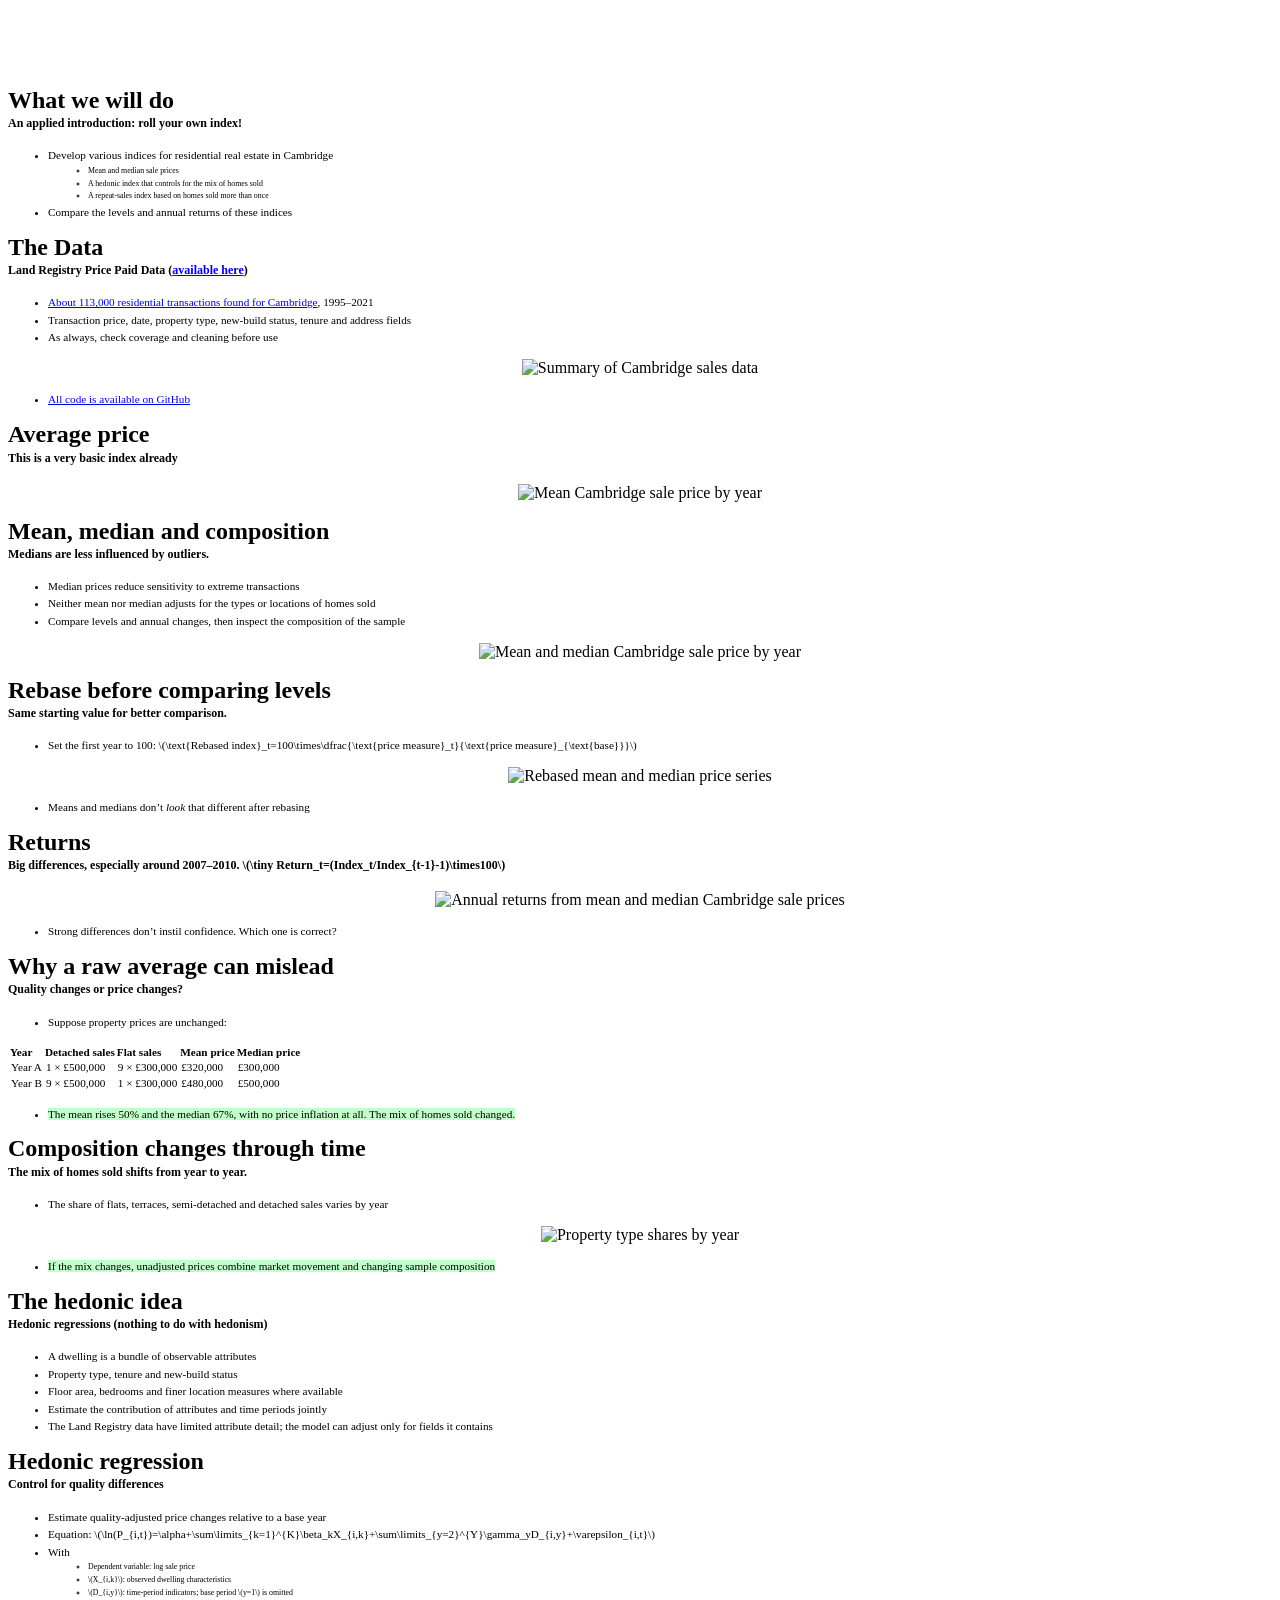
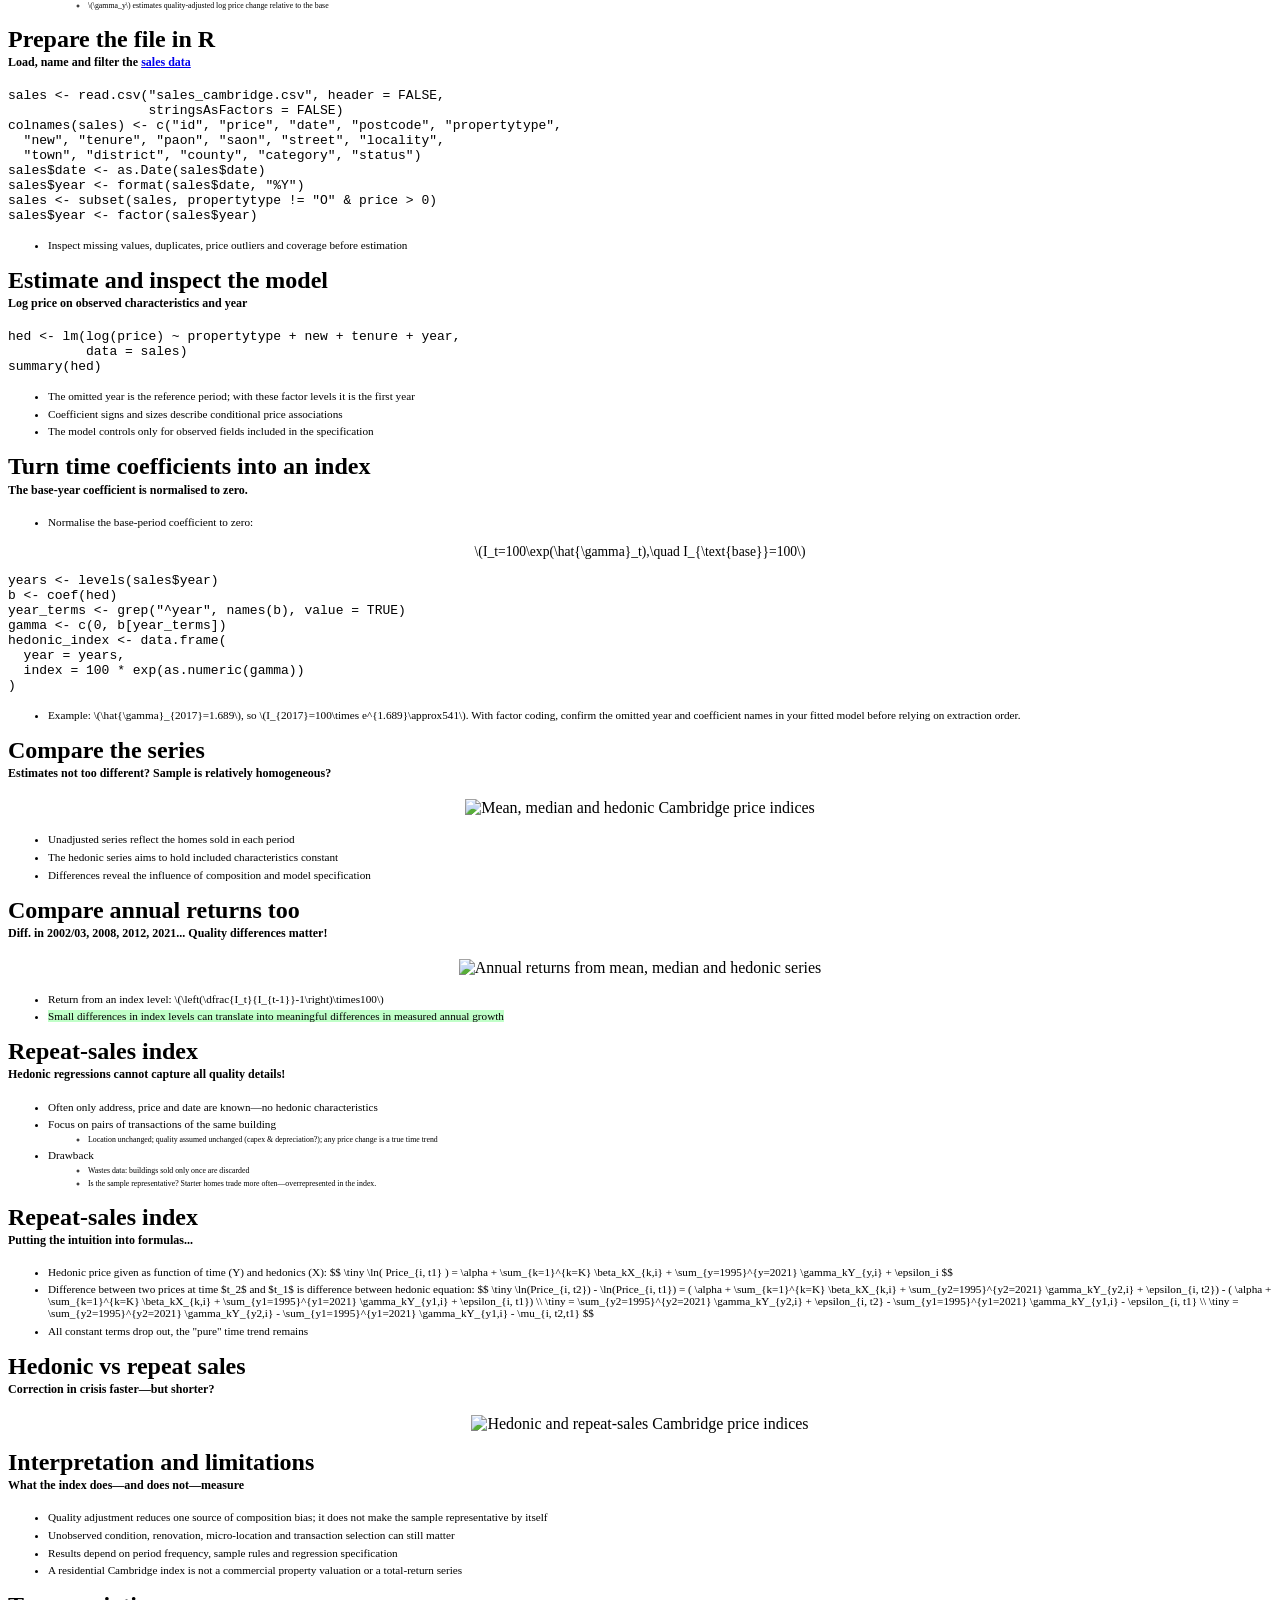
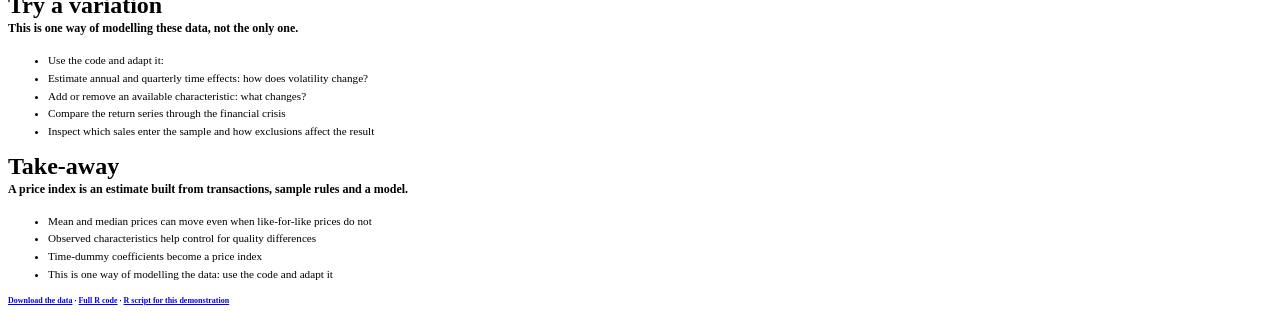
==== commit 55fadb1b: "Link sales data from R preparation slide Co-Authored-By: Claude Opus 5.5 <noreply@anthropic.com>" ====
--- a/hedonic-index-estimation.html
+++ b/hedonic-index-estimation.html
@@ -17,7 +17,7 @@
 <section><h2>Composition changes through time<span class="subtitle"><br/>The mix of homes sold shifts from year to year.</span></h2><ul><li>The share of flats, terraces, semi-detached and detached sales varies by year</li></ul><div class="figure"><img src="imgs/type_shares.jpg" height="360" alt="Property type shares by year"></div><ul><li><mark>If the mix changes, unadjusted prices combine market movement and changing sample composition</mark></li></ul></section>
 <section><h2>The hedonic idea<span class="subtitle"><br/>Hedonic regressions (nothing to do with hedonism)</span></h2><ul><li>A dwelling is a bundle of observable attributes</li><li>Property type, tenure and new-build status</li><li >Floor area, bedrooms and finer location measures where available</li><li >Estimate the contribution of attributes and time periods jointly</li><li>The Land Registry data have limited attribute detail; the model can adjust only for fields it contains</li></ul></section>
 <section><h2>Hedonic regression<span class="subtitle"><br/>Control for quality differences</span></h2><ul><li>Estimate quality-adjusted price changes relative to a base year</li><li>Equation: \(\ln(P_{i,t})=\alpha+\sum\limits_{k=1}^{K}\beta_kX_{i,k}+\sum\limits_{y=2}^{Y}\gamma_yD_{i,y}+\varepsilon_{i,t}\)</li><li>With<ul><li>Dependent variable: log sale price</li><li>\(X_{i,k}\): observed dwelling characteristics</li><li>\(D_{i,y}\): time-period indicators; base period \(y=1\) is omitted</li><li>\(\gamma_y\) estimates quality-adjusted log price change relative to the base</li></ul></li></ul></section>
-<section><h2>Prepare the file in R<span class="subtitle"><br/>Load, name and filter the sales data</span></h2><pre><code class="language-r" data-trim data-noescape>sales &lt;- read.csv("sales_cambridge.csv", header = FALSE,
+<section><h2>Prepare the file in R<span class="subtitle"><br/>Load, name and filter the <a href="https://www.dropbox.com/s/17po0isp50in67k/sales_cambridge.csv?dl=0">sales data</a></span></h2><pre><code class="language-r" data-trim data-noescape>sales &lt;- read.csv("sales_cambridge.csv", header = FALSE,
                   stringsAsFactors = FALSE)
 colnames(sales) &lt;- c("id", "price", "date", "postcode", "propertytype",
   "new", "tenure", "paon", "saon", "street", "locality",
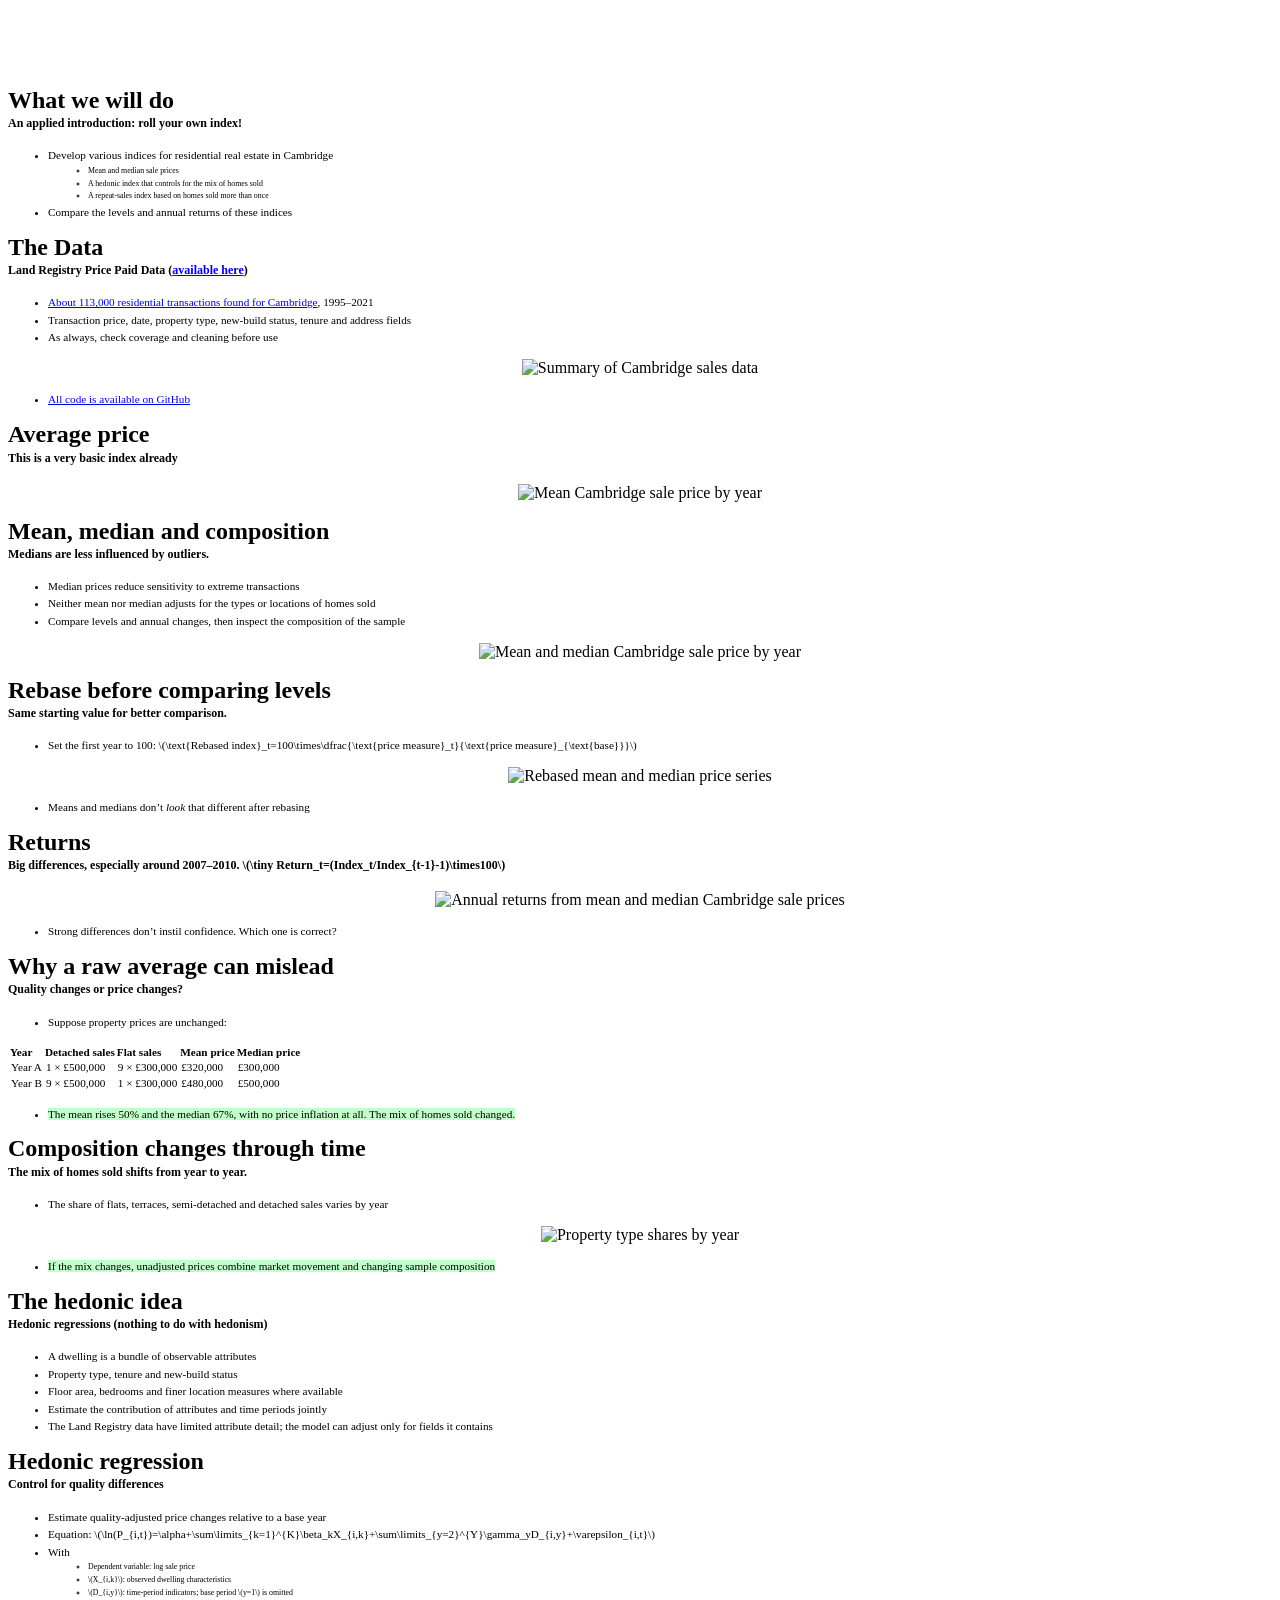
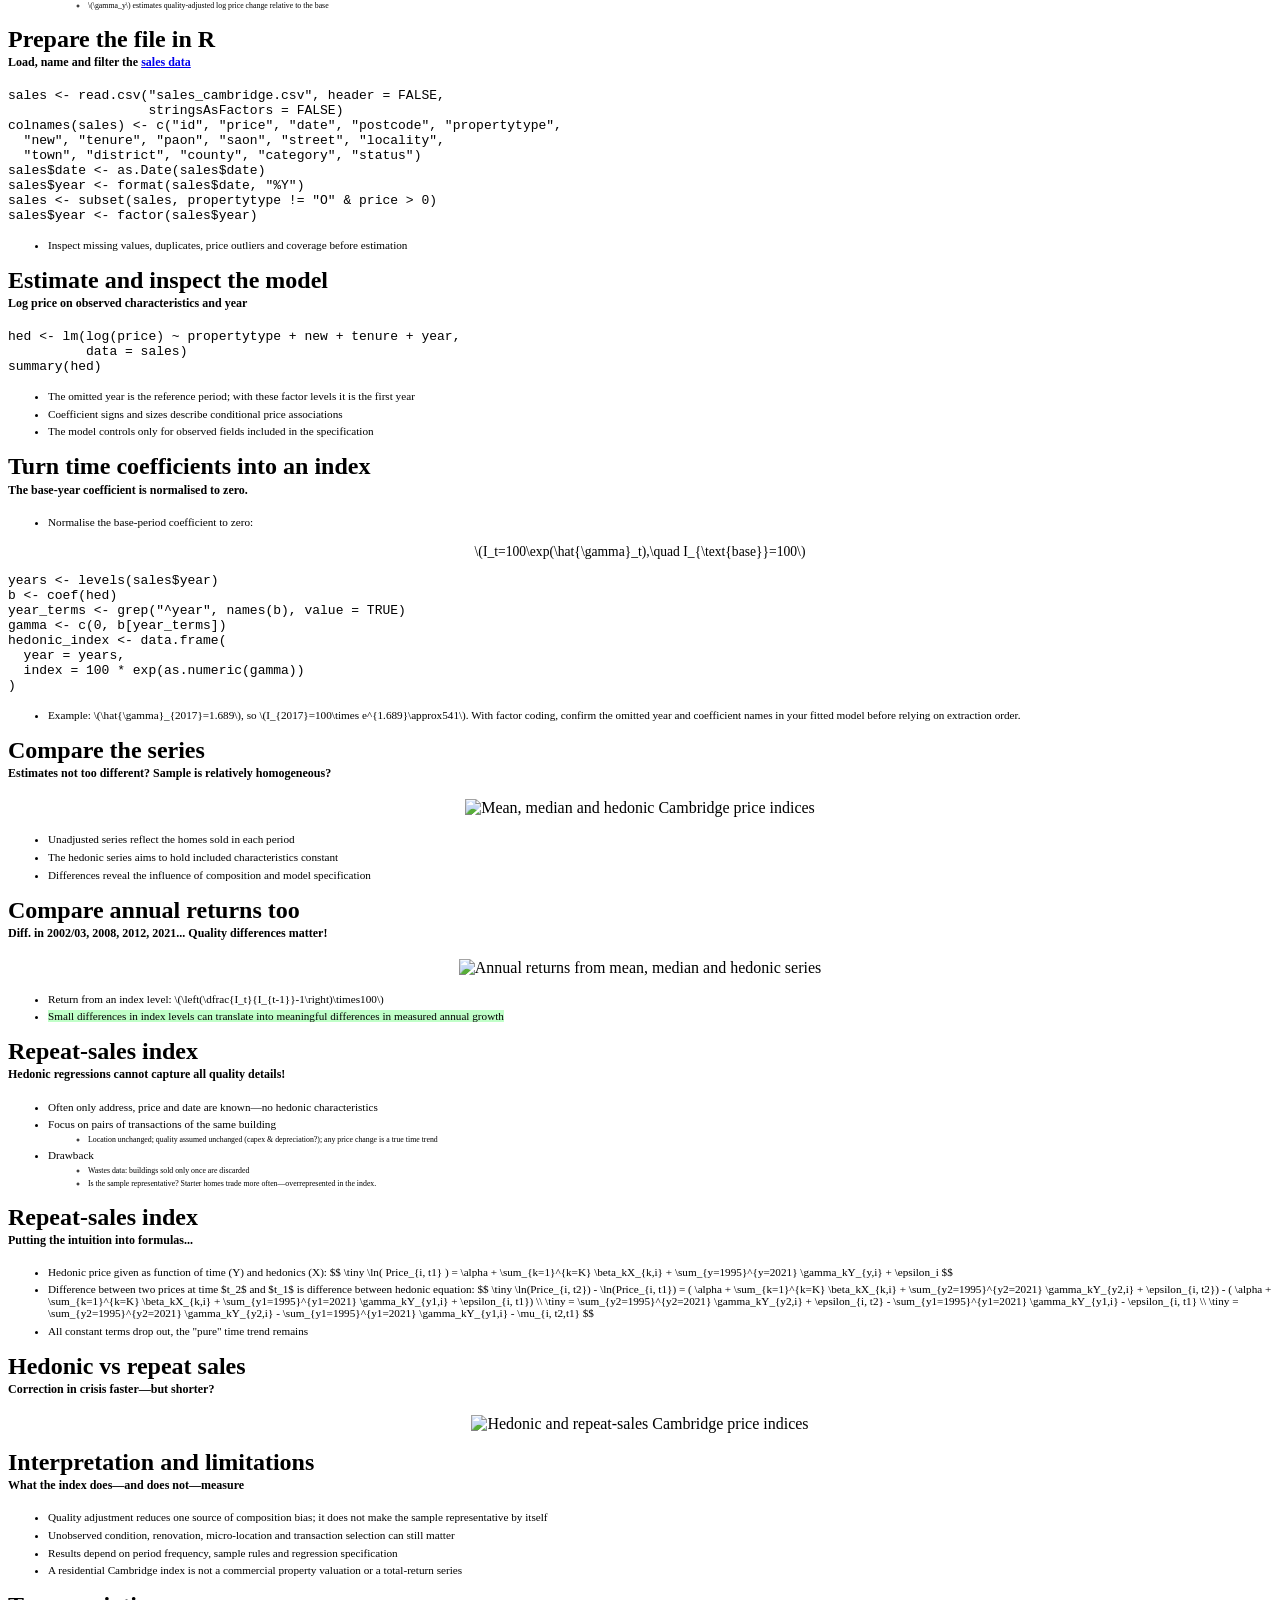
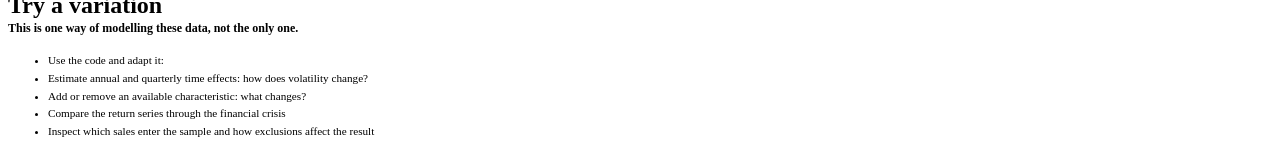
==== commit 78163d25: "Drop take-away slide from hedonic demonstration Co-Authored-By: Claude Opus 5.5 <noreply@anthropic.c" ====
--- a/hedonic-index-estimation.html
+++ b/hedonic-index-estimation.html
@@ -50,7 +50,6 @@
 <section><h2>Hedonic vs repeat sales<span class="subtitle"><br/>Correction in crisis faster—but shorter?</span></h2><div class="figure"><img src="imgs/index_hedonic_repeat.jpg" height="450" alt="Hedonic and repeat-sales Cambridge price indices"></div></section>
 <section><h2>Interpretation and limitations<span class="subtitle"><br/>What the index does—and does not—measure</span></h2><ul><li>Quality adjustment reduces one source of composition bias; it does not make the sample representative by itself</li><li >Unobserved condition, renovation, micro-location and transaction selection can still matter</li><li >Results depend on period frequency, sample rules and regression specification</li><li >A residential Cambridge index is not a commercial property valuation or a total-return series</li></ul></section>
 <section><h2>Try a variation<span class="subtitle"><br/>This is one way of modelling these data, not the only one.</span></h2><ul><li>Use the code and adapt it:</li><li>Estimate annual and quarterly time effects: how does volatility change?</li><li >Add or remove an available characteristic: what changes?</li><li >Compare the return series through the financial crisis</li><li >Inspect which sales enter the sample and how exclusions affect the result</li></ul></section>
-<section><h2>Take-away<span class="subtitle"><br/>A price index is an estimate built from transactions, sample rules and a model.</span></h2><ul><li>Mean and median prices can move even when like-for-like prices do not</li><li>Observed characteristics help control for quality differences</li><li>Time-dummy coefficients become a price index</li><li>This is one way of modelling the data: use the code and adapt it</li></ul><p class="source"><a href="https://www.dropbox.com/s/17po0isp50in67k/sales_cambridge.csv?dl=0">Download the data</a> · <a href="https://github.com/thies/teaching/blob/master/code/indices.R">Full R code</a> · <a href="hedonic-index-estimation.R">R script for this demonstration</a></p></section>
 </div></div>
 <script src="dist/reveal.js"></script><script src="plugin/notes/notes.js"></script><script src="plugin/markdown/markdown.js"></script><script src="plugin/highlight/highlight.js"></script><script src="plugin/math/math.js"></script><script>Reveal.initialize({hash:true,transition:'none',width:1244,height:700,margin:.1,math:{mathjax:'https://cdn.jsdelivr.net/gh/mathjax/mathjax@2.7.8/MathJax.js',config:'TeX-AMS_HTML-full',inlineMath:[['$','$'],['\\(','\\)']],processEscapes:true},plugins:[RevealMarkdown,RevealHighlight,RevealNotes,RevealMath]});</script>
 </body></html>
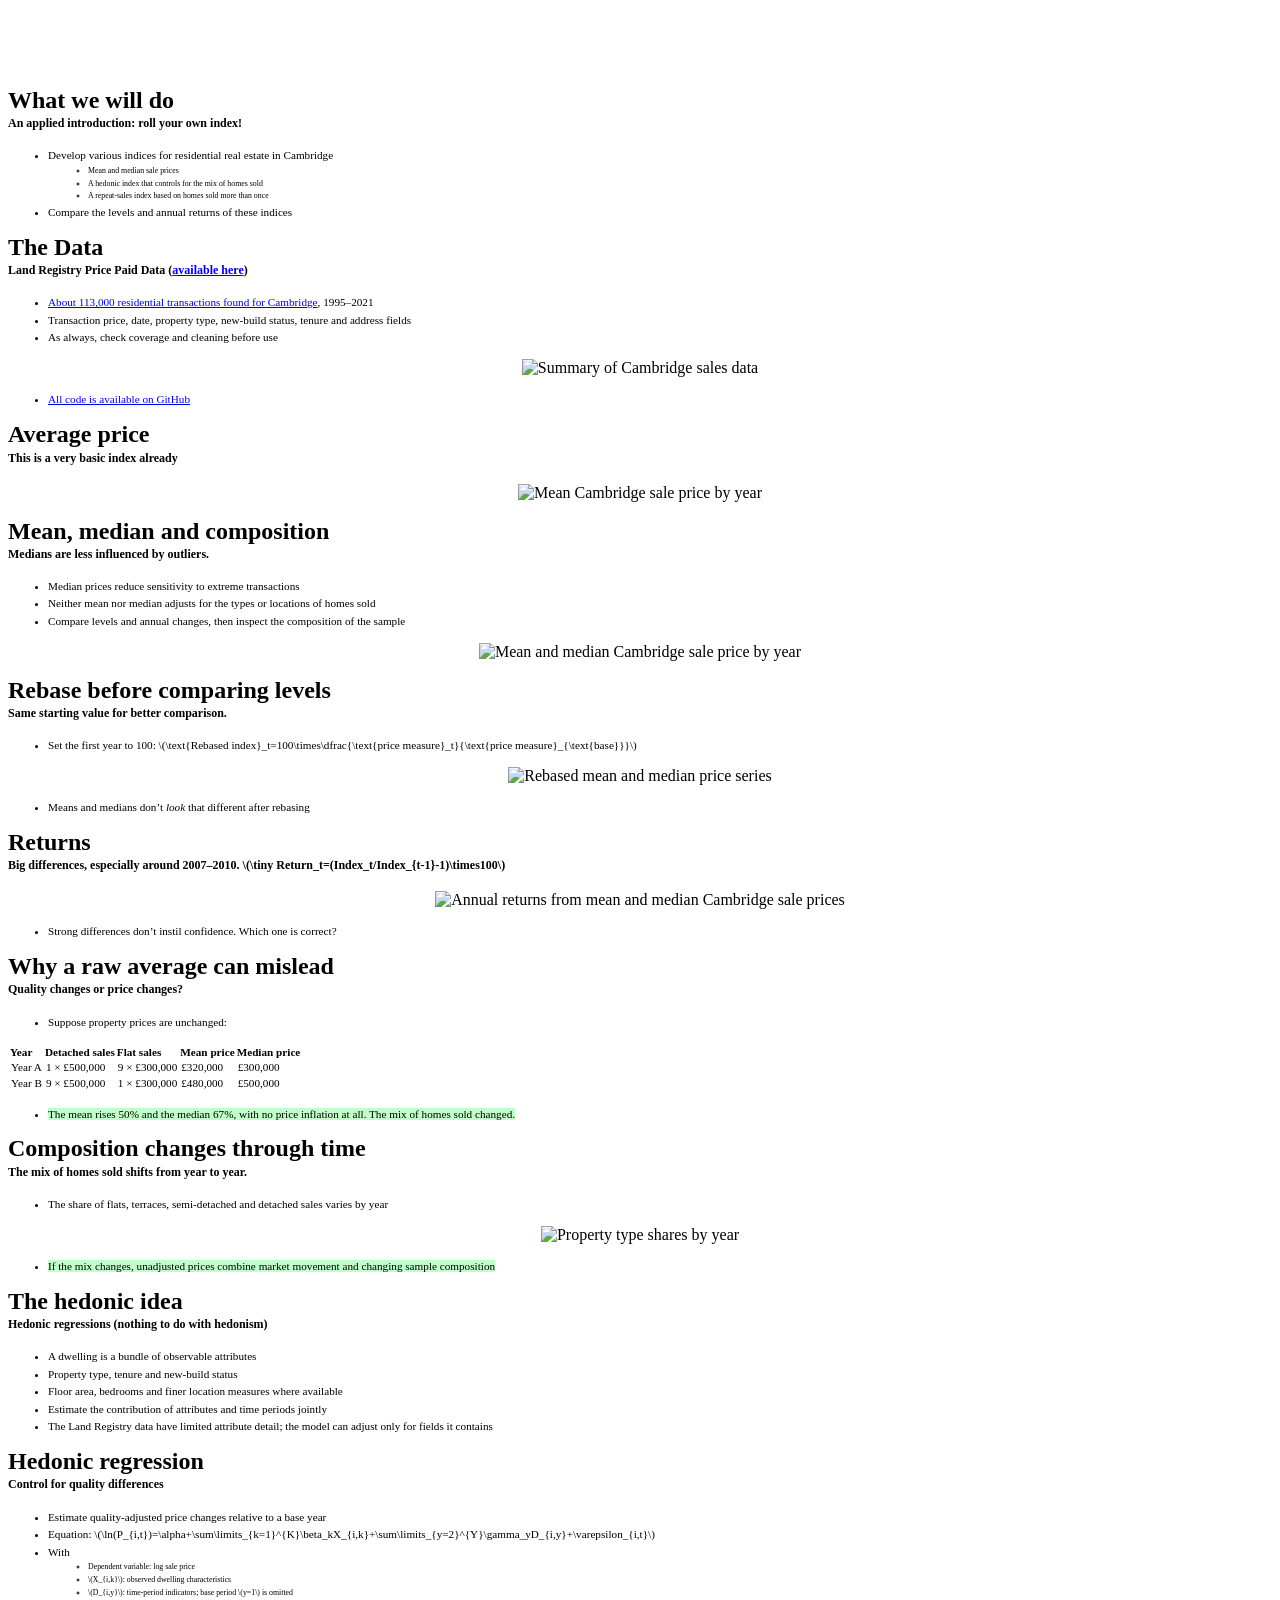
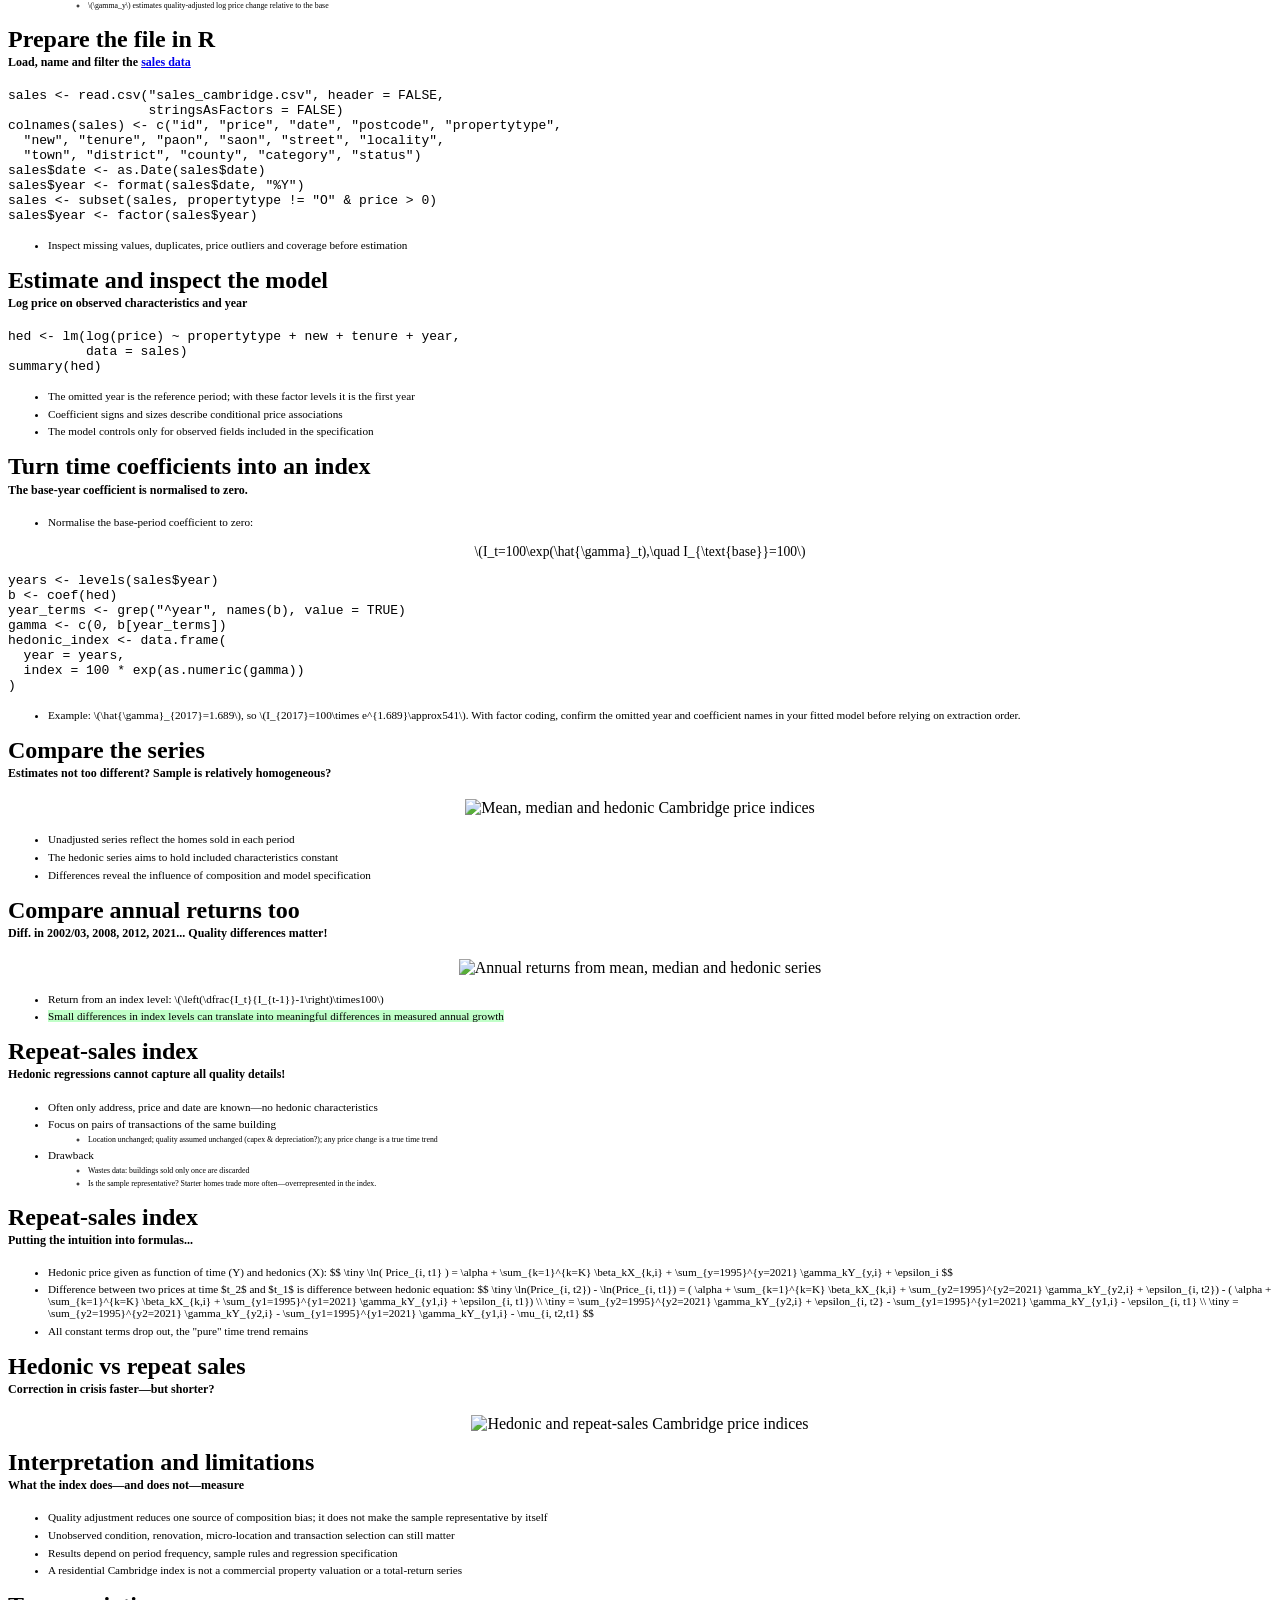
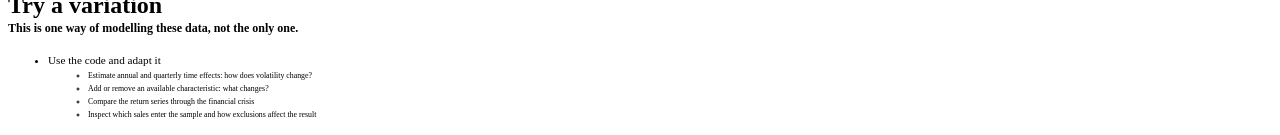
==== commit 0c438872: "Nest variation ideas as sub-bullets Co-Authored-By: Claude Opus 5.5 <noreply@anthropic.com>" ====
--- a/hedonic-index-estimation.html
+++ b/hedonic-index-estimation.html
@@ -49,7 +49,7 @@
 $$</li><li>All constant terms drop out, the "pure" time trend remains</li></ul></section>
 <section><h2>Hedonic vs repeat sales<span class="subtitle"><br/>Correction in crisis faster—but shorter?</span></h2><div class="figure"><img src="imgs/index_hedonic_repeat.jpg" height="450" alt="Hedonic and repeat-sales Cambridge price indices"></div></section>
 <section><h2>Interpretation and limitations<span class="subtitle"><br/>What the index does—and does not—measure</span></h2><ul><li>Quality adjustment reduces one source of composition bias; it does not make the sample representative by itself</li><li >Unobserved condition, renovation, micro-location and transaction selection can still matter</li><li >Results depend on period frequency, sample rules and regression specification</li><li >A residential Cambridge index is not a commercial property valuation or a total-return series</li></ul></section>
-<section><h2>Try a variation<span class="subtitle"><br/>This is one way of modelling these data, not the only one.</span></h2><ul><li>Use the code and adapt it:</li><li>Estimate annual and quarterly time effects: how does volatility change?</li><li >Add or remove an available characteristic: what changes?</li><li >Compare the return series through the financial crisis</li><li >Inspect which sales enter the sample and how exclusions affect the result</li></ul></section>
+<section><h2>Try a variation<span class="subtitle"><br/>This is one way of modelling these data, not the only one.</span></h2><ul><li>Use the code and adapt it<ul><li>Estimate annual and quarterly time effects: how does volatility change?</li><li>Add or remove an available characteristic: what changes?</li><li>Compare the return series through the financial crisis</li><li>Inspect which sales enter the sample and how exclusions affect the result</li></ul></li></ul></section>
 </div></div>
 <script src="dist/reveal.js"></script><script src="plugin/notes/notes.js"></script><script src="plugin/markdown/markdown.js"></script><script src="plugin/highlight/highlight.js"></script><script src="plugin/math/math.js"></script><script>Reveal.initialize({hash:true,transition:'none',width:1244,height:700,margin:.1,math:{mathjax:'https://cdn.jsdelivr.net/gh/mathjax/mathjax@2.7.8/MathJax.js',config:'TeX-AMS_HTML-full',inlineMath:[['$','$'],['\\(','\\)']],processEscapes:true},plugins:[RevealMarkdown,RevealHighlight,RevealNotes,RevealMath]});</script>
 </body></html>
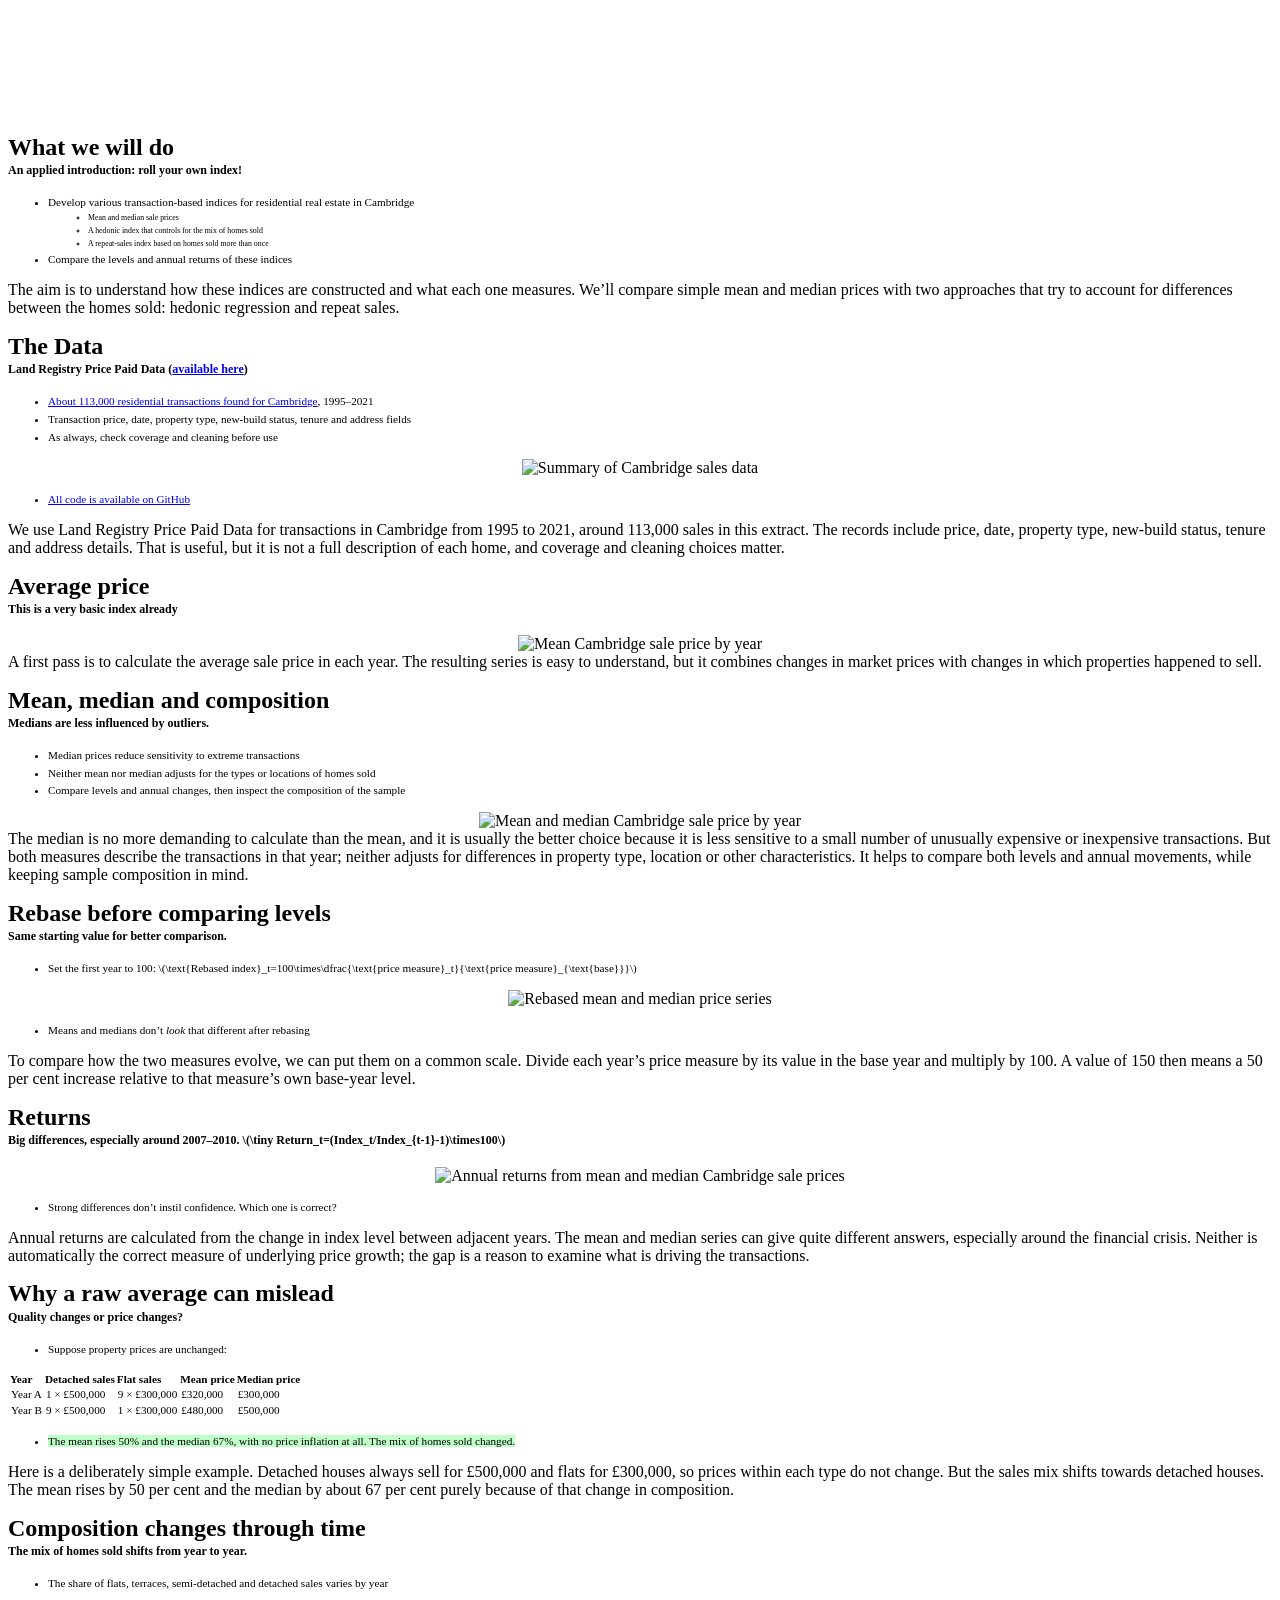
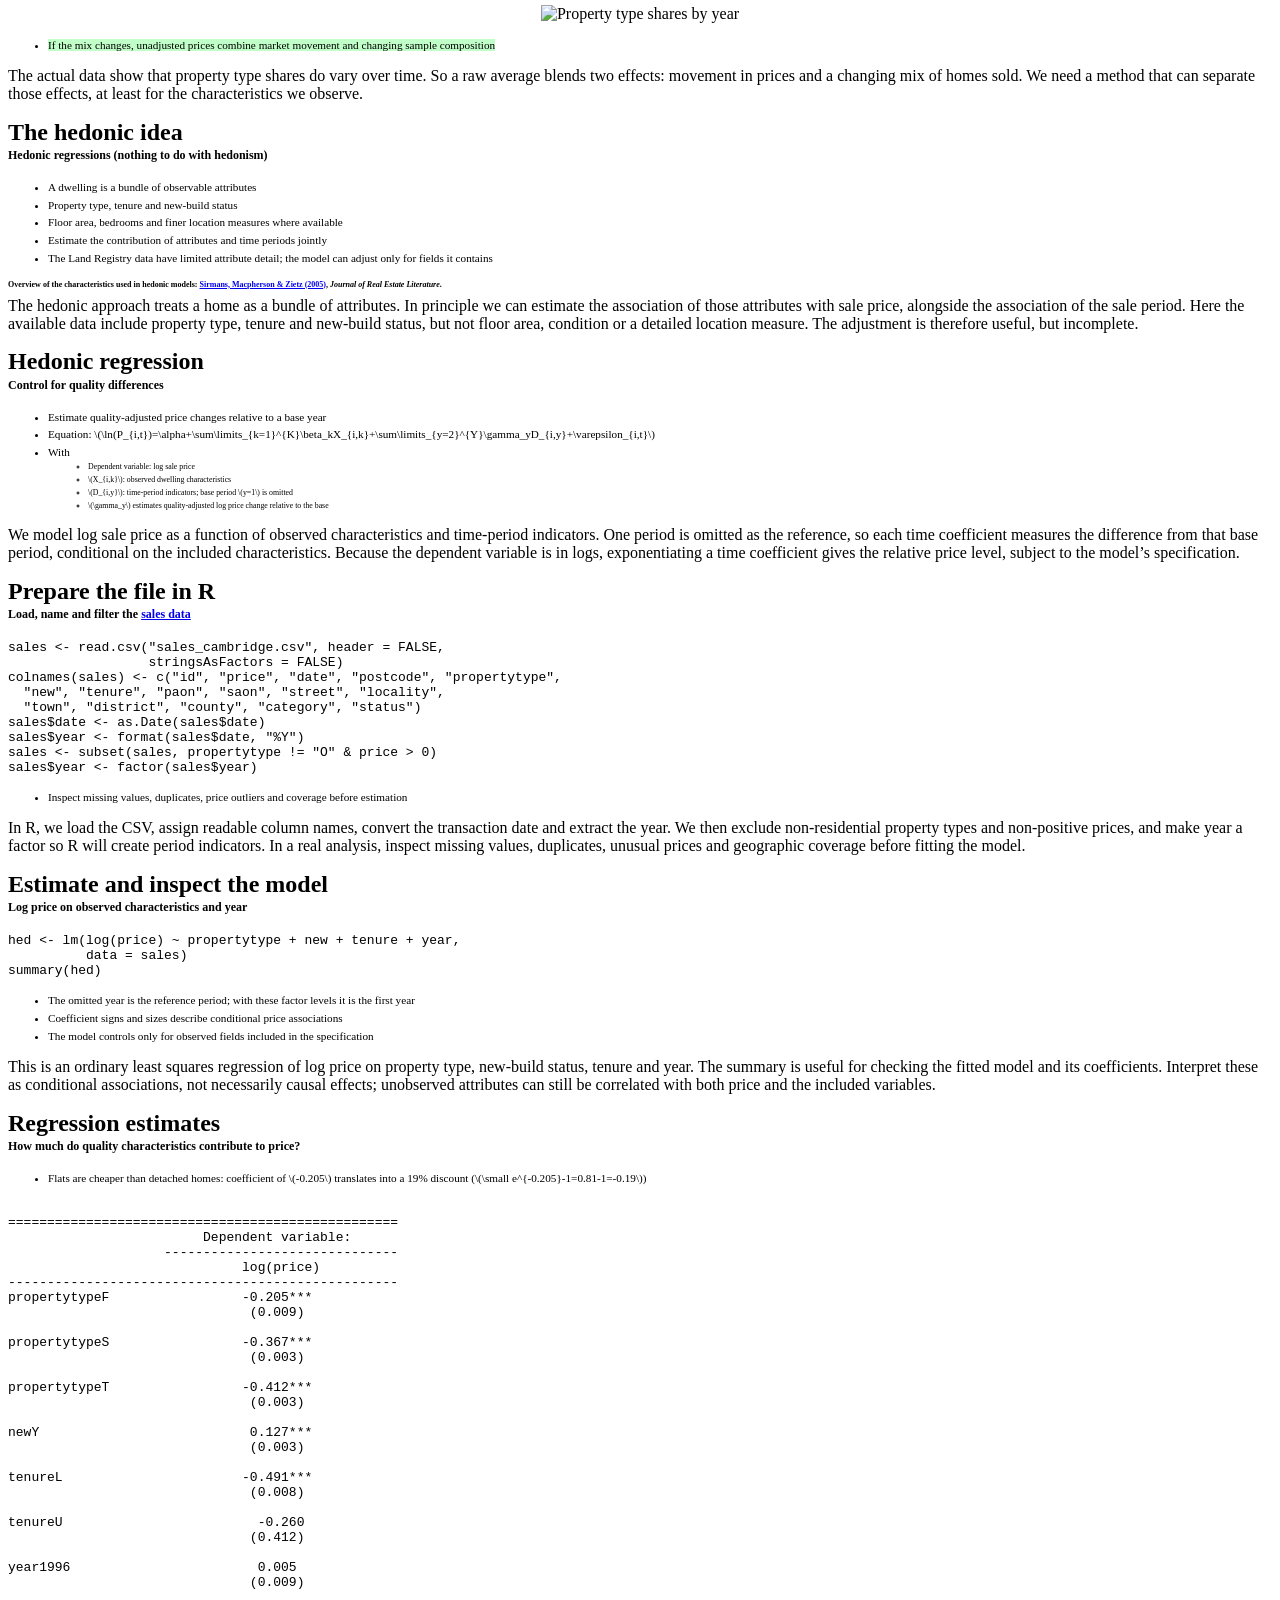
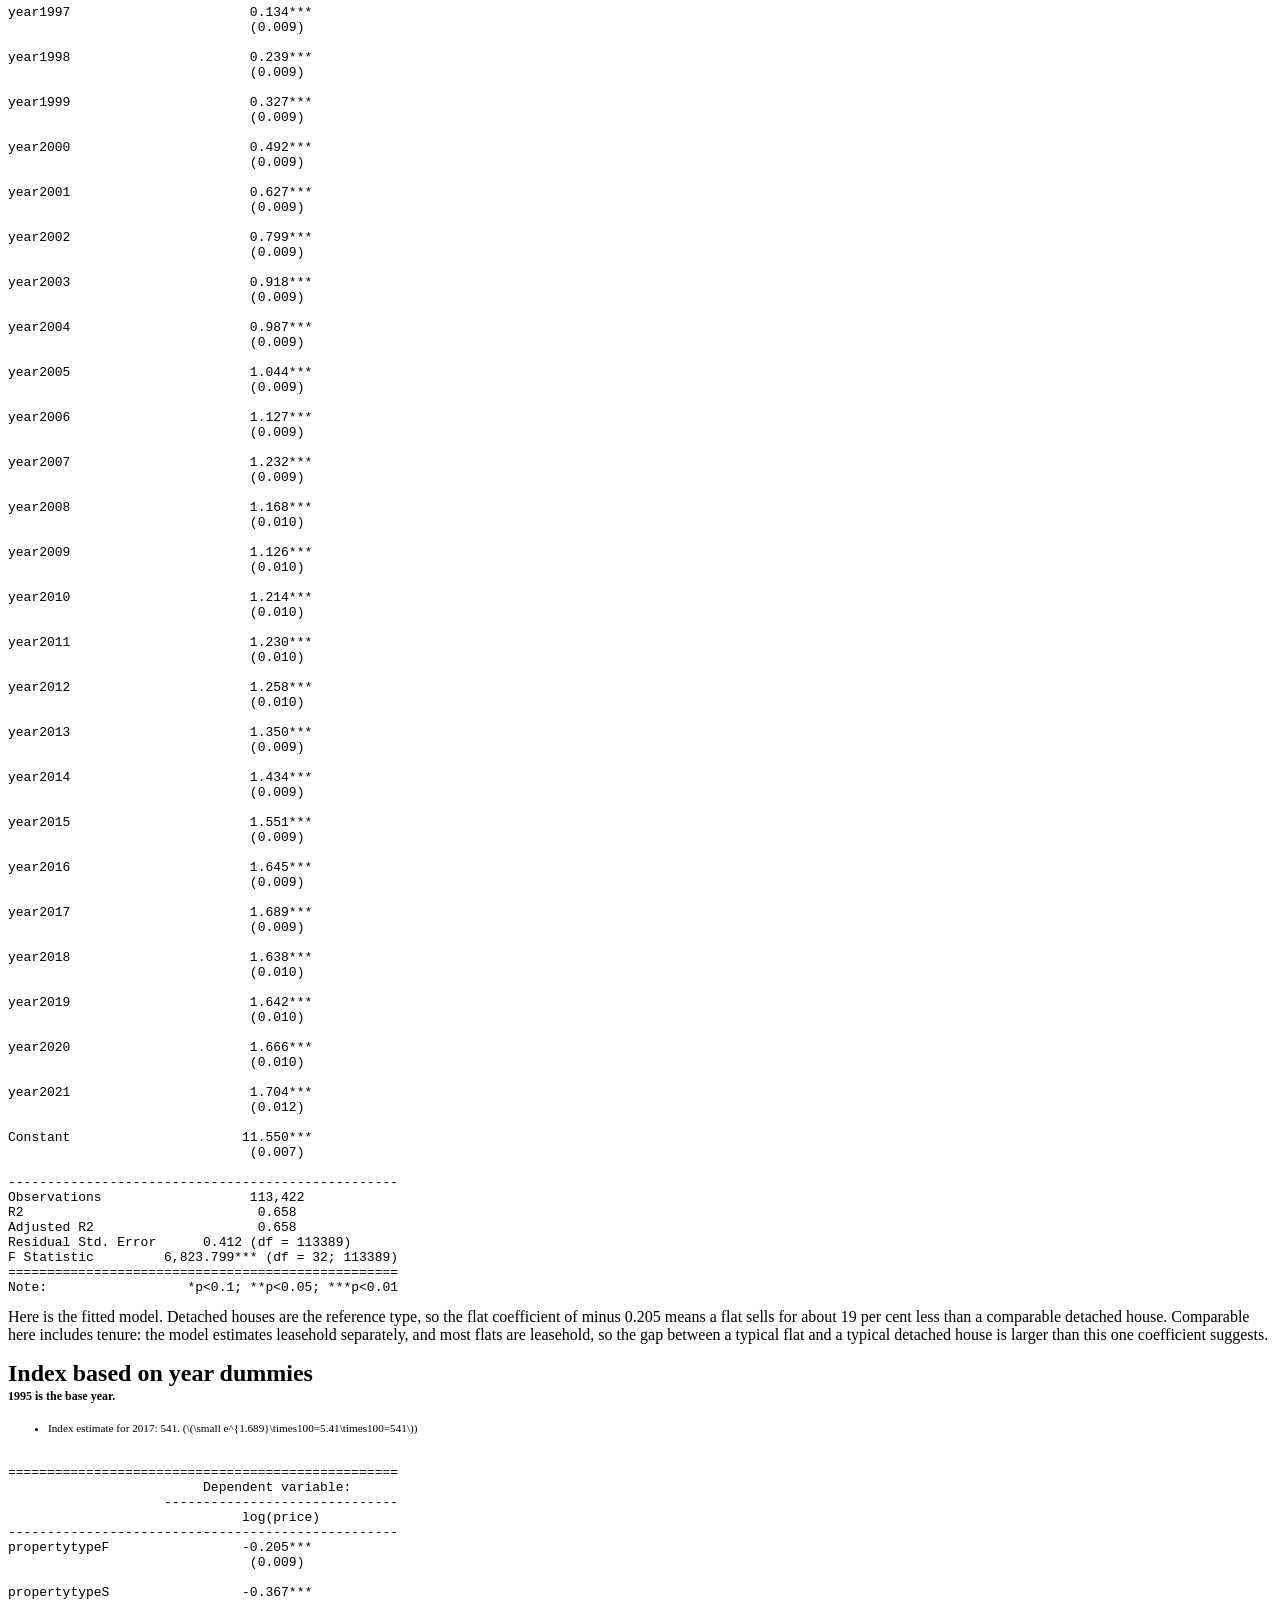
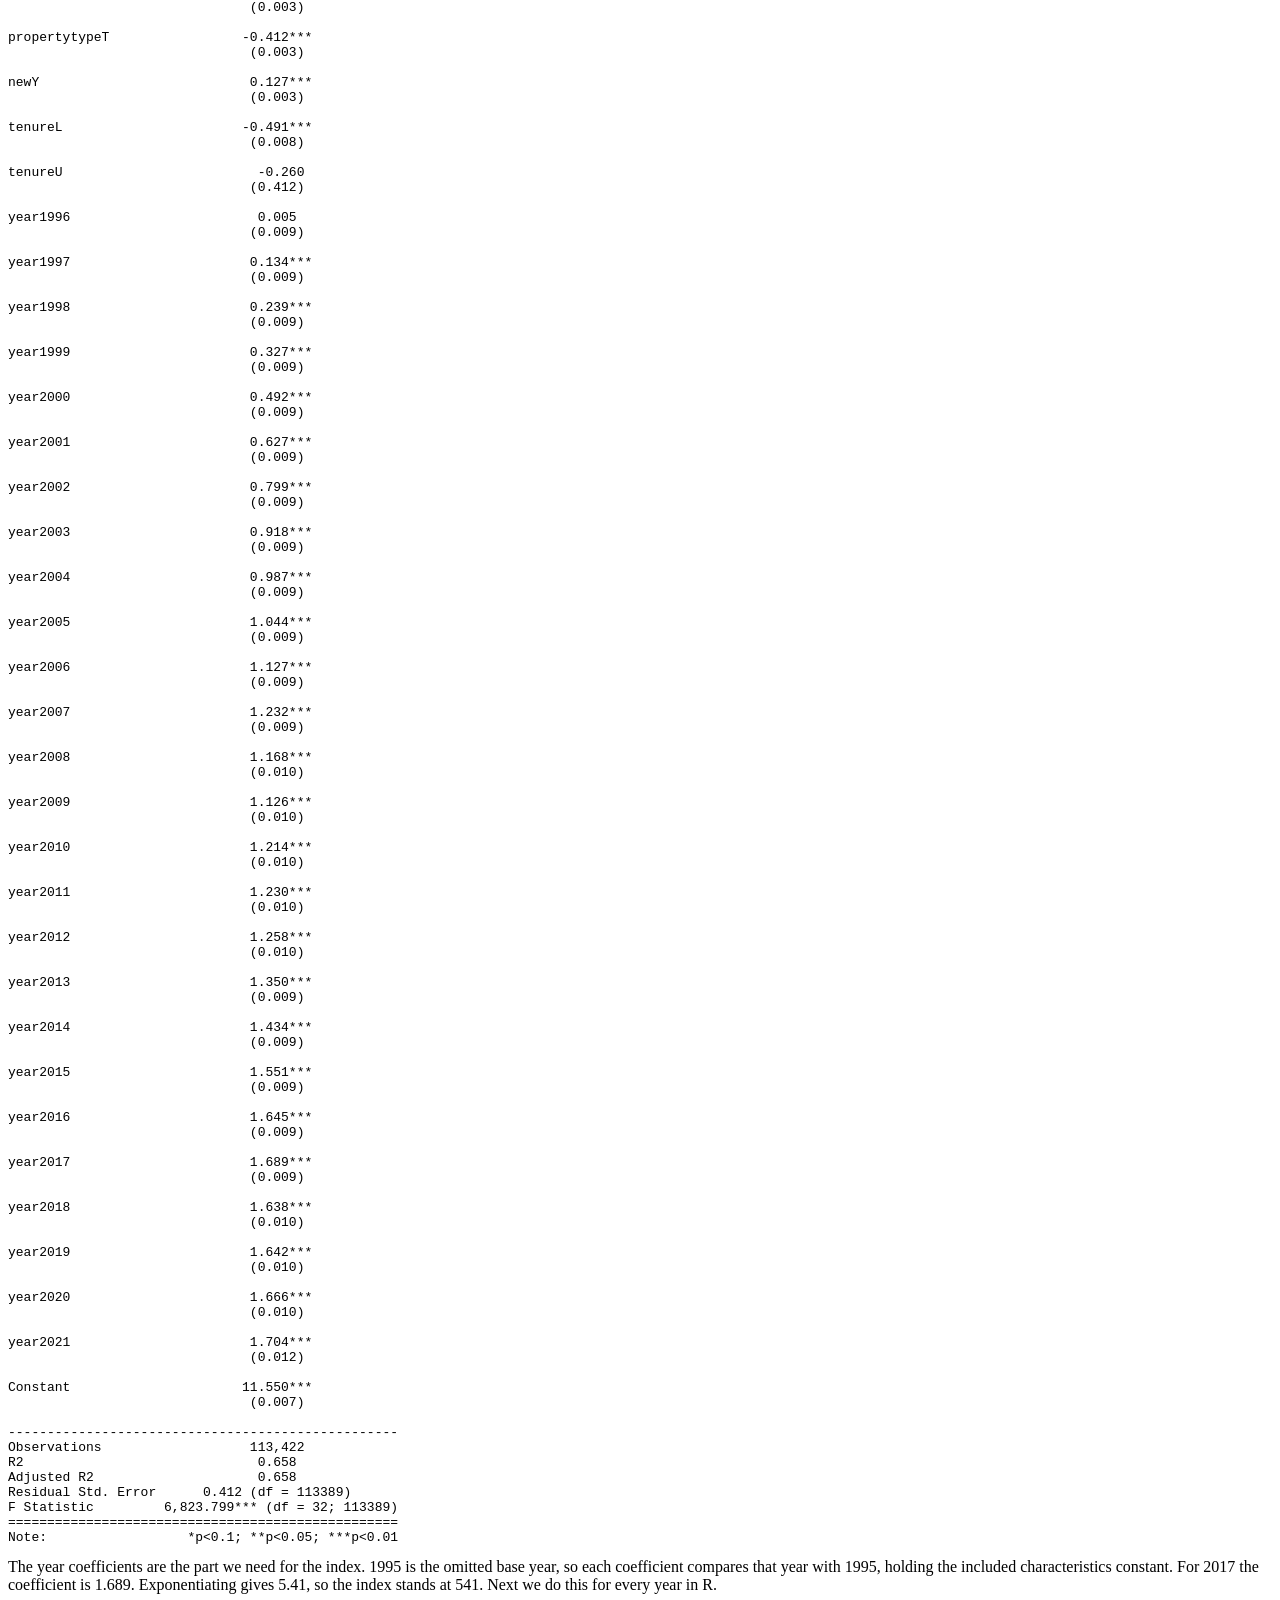
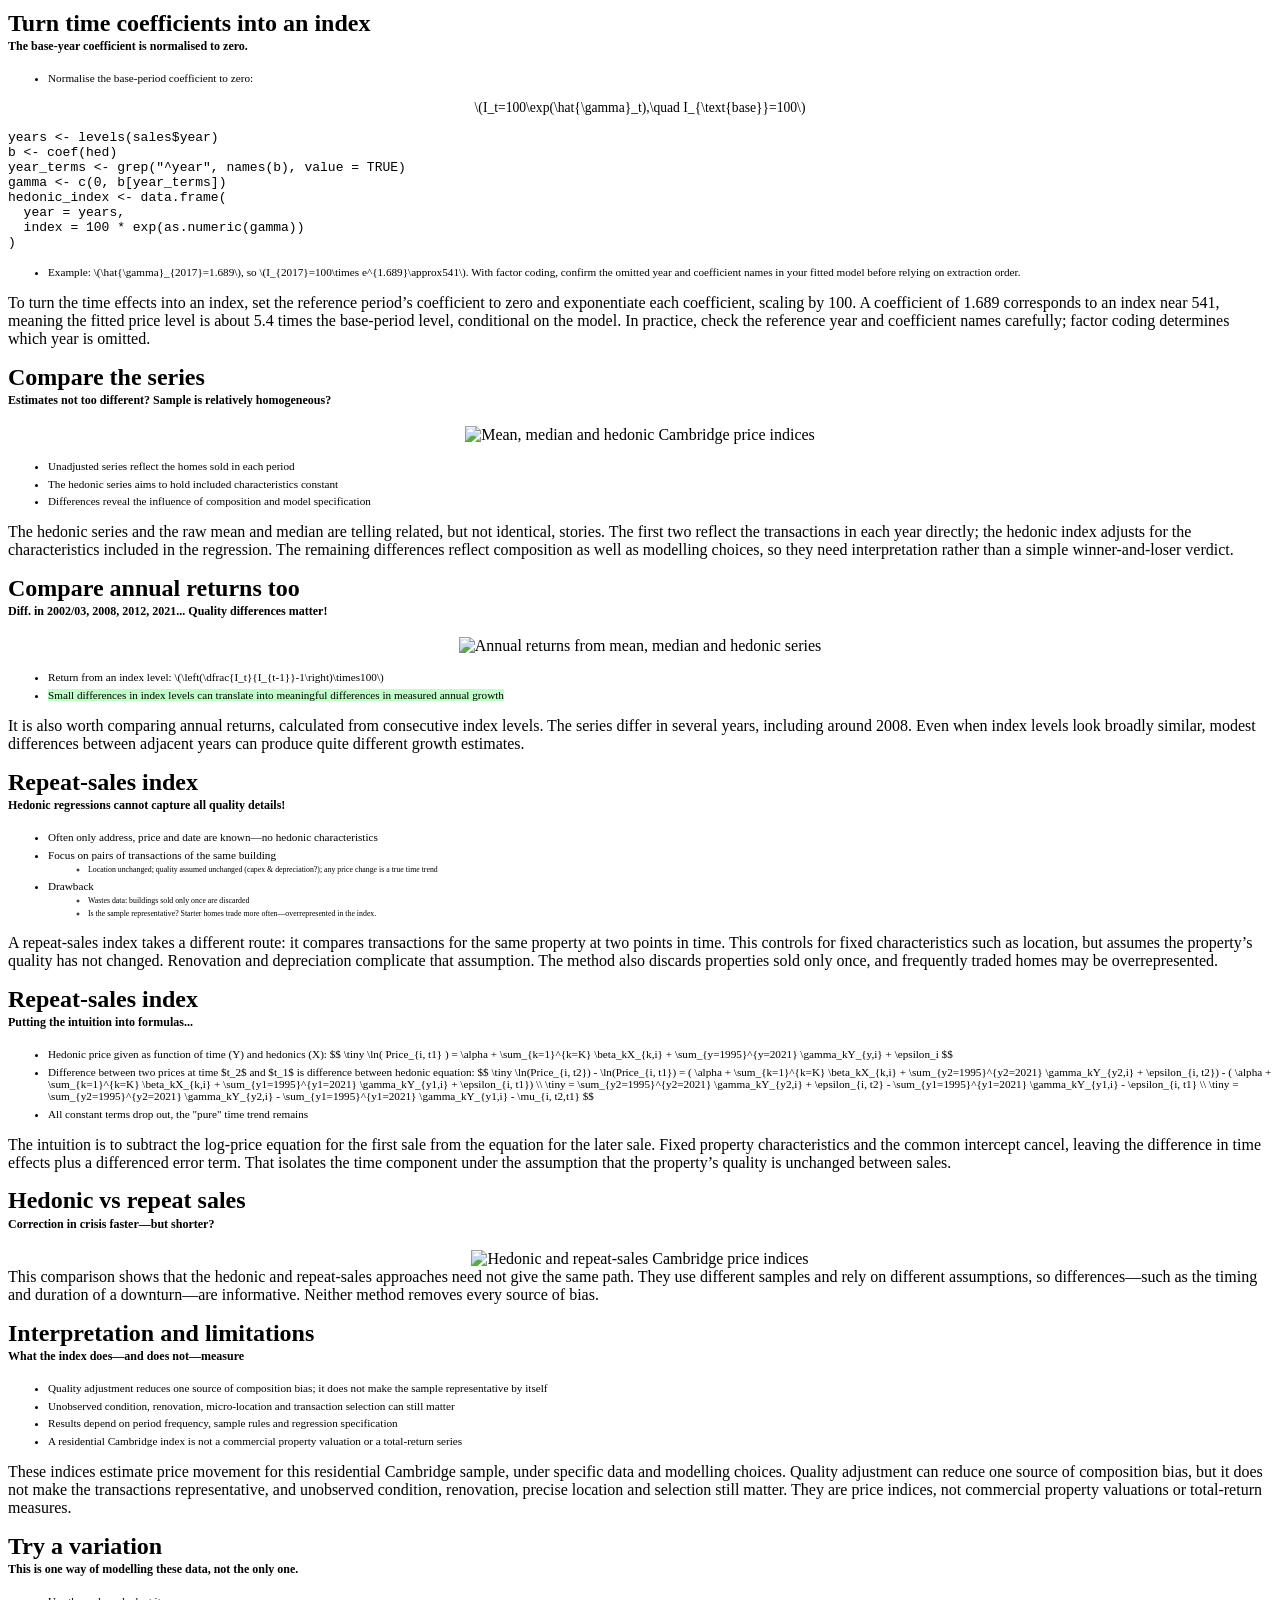
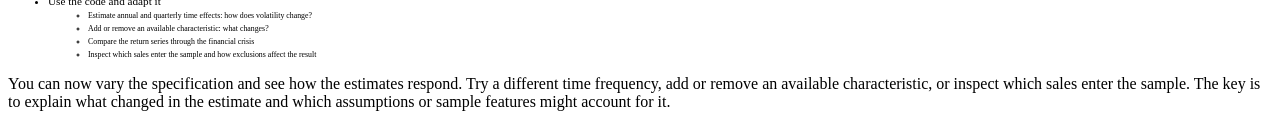
==== commit 274579a5: "Add running example script, title backgrounds and slide updates Co-Authored-By: Claude Opus 5.5 <nor" ====
--- a/hedonic-index-estimation.html
+++ b/hedonic-index-estimation.html
@@ -6,17 +6,17 @@
 <link rel="stylesheet" href="dist/reset.css"><link rel="stylesheet" href="dist/reveal.css"><link rel="stylesheet" href="dist/theme/white.css" id="theme"><link rel="stylesheet" href="plugin/highlight/monokai.css"><link rel="stylesheet" href="tweaks.css">
 </head>
 <body><div class="reveal"><div class="slides">
-<section class="bottomtitle" data-background-image="assets/hedonic-title-bg.jpg" data-background-size="cover"><h2>Estimating a Hedonic Price Index</h2><p class="small">Thies Lindenthal · <a href="mailto:htl24@cam.ac.uk">htl24@cam.ac.uk</a></p></section>
-<section><h2>What we will do<span class="subtitle"><br/>An applied introduction: roll your own index!</span></h2><ul><li>Develop various indices for residential real estate in Cambridge<ul><li>Mean and median sale prices</li><li>A hedonic index that controls for the mix of homes sold</li><li>A repeat-sales index based on homes sold more than once</li></ul></li><li>Compare the levels and annual returns of these indices</li></ul></section>
-<section><h2>The Data<span class="subtitle"><br/>Land Registry Price Paid Data (<a href="https://www.gov.uk/government/statistical-data-sets/price-paid-data-downloads">available here</a>)</span></h2><ul><li><a href="https://www.dropbox.com/s/17po0isp50in67k/sales_cambridge.csv?dl=0">About 113,000 residential transactions found for Cambridge</a>, 1995–2021</li><li >Transaction price, date, property type, new-build status, tenure and address fields</li><li >As always, check coverage and cleaning before use</li></ul><div class="figure"><img src="imgs/cambridgedata.png" height="240" alt="Summary of Cambridge sales data"></div><ul><li><a href="https://github.com/thies/teaching/blob/master/code/indices.R">All code is available on GitHub</a></li></ul></section>
-<section><h2>Average price<span class="subtitle"><br/>This is a very basic index already</span></h2><div class="figure"><img src="imgs/index_means.jpg" height="450" alt="Mean Cambridge sale price by year"></div></section>
-<section><h2>Mean, median and composition<span class="subtitle"><br/>Medians are less influenced by outliers.</span></h2><ul><li>Median prices reduce sensitivity to extreme transactions</li><li >Neither mean nor median adjusts for the types or locations of homes sold</li><li >Compare levels and annual changes, then inspect the composition of the sample</li></ul><div class="figure"><img src="imgs/index_medians.jpg" height="340" alt="Mean and median Cambridge sale price by year"></div></section>
-<section><h2>Rebase before comparing levels<span class="subtitle"><br/>Same starting value for better comparison.</span></h2><ul><li>Set the first year to 100: \(\text{Rebased index}_t=100\times\dfrac{\text{price measure}_t}{\text{price measure}_{\text{base}}}\)</li></ul><div class="figure"><img src="imgs/index_medians_rebased.jpg" height="310" alt="Rebased mean and median price series"></div><ul><li>Means and medians don’t <em>look</em> that different after rebasing</li></ul></section>
-<section><h2>Returns<span class="subtitle"><br/>Big differences, especially around 2007–2010. \(\tiny Return_t=(Index_t/Index_{t-1}-1)\times100\)</span></h2><div class="figure"><img src="imgs/index_returns.jpg" height="350" alt="Annual returns from mean and median Cambridge sale prices"></div><ul><li>Strong differences don’t instil confidence. Which one is correct?</li></ul></section>
-<section class="tablebullettext"><h2>Why a raw average can mislead<span class="subtitle"><br/>Quality changes or price changes?</span></h2><ul><li>Suppose property prices are unchanged:</li></ul><table><thead><tr><th>Year</th><th>Detached sales</th><th>Flat sales</th><th>Mean price</th><th>Median price</th></tr></thead><tbody><tr><td>Year A</td><td>1 × £500,000</td><td>9 × £300,000</td><td>£320,000</td><td>£300,000</td></tr><tr ><td>Year B</td><td>9 × £500,000</td><td>1 × £300,000</td><td>£480,000</td><td>£500,000</td></tr></tbody></table><ul><li><mark>The mean rises 50% and the median 67%, with no price inflation at all. The mix of homes sold changed.</mark></li></ul></section>
-<section><h2>Composition changes through time<span class="subtitle"><br/>The mix of homes sold shifts from year to year.</span></h2><ul><li>The share of flats, terraces, semi-detached and detached sales varies by year</li></ul><div class="figure"><img src="imgs/type_shares.jpg" height="360" alt="Property type shares by year"></div><ul><li><mark>If the mix changes, unadjusted prices combine market movement and changing sample composition</mark></li></ul></section>
-<section><h2>The hedonic idea<span class="subtitle"><br/>Hedonic regressions (nothing to do with hedonism)</span></h2><ul><li>A dwelling is a bundle of observable attributes</li><li>Property type, tenure and new-build status</li><li >Floor area, bedrooms and finer location measures where available</li><li >Estimate the contribution of attributes and time periods jointly</li><li>The Land Registry data have limited attribute detail; the model can adjust only for fields it contains</li></ul></section>
-<section><h2>Hedonic regression<span class="subtitle"><br/>Control for quality differences</span></h2><ul><li>Estimate quality-adjusted price changes relative to a base year</li><li>Equation: \(\ln(P_{i,t})=\alpha+\sum\limits_{k=1}^{K}\beta_kX_{i,k}+\sum\limits_{y=2}^{Y}\gamma_yD_{i,y}+\varepsilon_{i,t}\)</li><li>With<ul><li>Dependent variable: log sale price</li><li>\(X_{i,k}\): observed dwelling characteristics</li><li>\(D_{i,y}\): time-period indicators; base period \(y=1\) is omitted</li><li>\(\gamma_y\) estimates quality-adjusted log price change relative to the base</li></ul></li></ul></section>
+<section class="bottomtitle" data-background-image="assets/hedonic-title-bg.jpg" data-background-size="cover"><h2>Estimating a Hedonic Price Index</h2><p class="small">Thies Lindenthal · <a href="mailto:htl24@cam.ac.uk">htl24@cam.ac.uk</a></p><aside class="notes">In this recording, I’ll build a price index from Cambridge residential sales. We’ll start with simple averages, see why they can be misleading, and then estimate a hedonic index that adjusts for the characteristics recorded in the data.</aside></section>
+<section><h2>What we will do<span class="subtitle"><br/>An applied introduction: roll your own index!</span></h2><ul><li>Develop various transaction-based indices for residential real estate in Cambridge<ul><li>Mean and median sale prices</li><li>A hedonic index that controls for the mix of homes sold</li><li>A repeat-sales index based on homes sold more than once</li></ul></li><li>Compare the levels and annual returns of these indices</li></ul><aside class="notes">The aim is to understand how these indices are constructed and what each one measures. We’ll compare simple mean and median prices with two approaches that try to account for differences between the homes sold: hedonic regression and repeat sales.</aside></section>
+<section><h2>The Data<span class="subtitle"><br/>Land Registry Price Paid Data (<a href="https://www.gov.uk/government/statistical-data-sets/price-paid-data-downloads">available here</a>)</span></h2><ul><li><a href="https://www.dropbox.com/s/17po0isp50in67k/sales_cambridge.csv?dl=0">About 113,000 residential transactions found for Cambridge</a>, 1995–2021</li><li >Transaction price, date, property type, new-build status, tenure and address fields</li><li >As always, check coverage and cleaning before use</li></ul><div class="figure"><img src="imgs/cambridgedata.png" height="240" alt="Summary of Cambridge sales data"></div><ul><li><a href="https://github.com/thies/teaching/blob/master/code/indices.R">All code is available on GitHub</a></li></ul><aside class="notes">We use Land Registry Price Paid Data for transactions in Cambridge from 1995 to 2021, around 113,000 sales in this extract. The records include price, date, property type, new-build status, tenure and address details. That is useful, but it is not a full description of each home, and coverage and cleaning choices matter.</aside></section>
+<section><h2>Average price<span class="subtitle"><br/>This is a very basic index already</span></h2><div class="figure"><img src="imgs/index_means.jpg" height="450" alt="Mean Cambridge sale price by year"></div><aside class="notes">A first pass is to calculate the average sale price in each year. The resulting series is easy to understand, but it combines changes in market prices with changes in which properties happened to sell.</aside></section>
+<section><h2>Mean, median and composition<span class="subtitle"><br/>Medians are less influenced by outliers.</span></h2><ul><li>Median prices reduce sensitivity to extreme transactions</li><li >Neither mean nor median adjusts for the types or locations of homes sold</li><li >Compare levels and annual changes, then inspect the composition of the sample</li></ul><div class="figure"><img src="imgs/index_medians.jpg" height="340" alt="Mean and median Cambridge sale price by year"></div><aside class="notes">The median is no more demanding to calculate than the mean, and it is usually the better choice because it is less sensitive to a small number of unusually expensive or inexpensive transactions. But both measures describe the transactions in that year; neither adjusts for differences in property type, location or other characteristics. It helps to compare both levels and annual movements, while keeping sample composition in mind.</aside></section>
+<section><h2>Rebase before comparing levels<span class="subtitle"><br/>Same starting value for better comparison.</span></h2><ul><li>Set the first year to 100: \(\text{Rebased index}_t=100\times\dfrac{\text{price measure}_t}{\text{price measure}_{\text{base}}}\)</li></ul><div class="figure"><img src="imgs/index_medians_rebased.jpg" height="310" alt="Rebased mean and median price series"></div><ul><li>Means and medians don’t <em>look</em> that different after rebasing</li></ul><aside class="notes">To compare how the two measures evolve, we can put them on a common scale. Divide each year’s price measure by its value in the base year and multiply by 100. A value of 150 then means a 50 per cent increase relative to that measure’s own base-year level.</aside></section>
+<section><h2>Returns<span class="subtitle"><br/>Big differences, especially around 2007–2010. \(\tiny Return_t=(Index_t/Index_{t-1}-1)\times100\)</span></h2><div class="figure"><img src="imgs/index_returns.jpg" height="350" alt="Annual returns from mean and median Cambridge sale prices"></div><ul><li>Strong differences don’t instil confidence. Which one is correct?</li></ul><aside class="notes">Annual returns are calculated from the change in index level between adjacent years. The mean and median series can give quite different answers, especially around the financial crisis. Neither is automatically the correct measure of underlying price growth; the gap is a reason to examine what is driving the transactions.</aside></section>
+<section class="tablebullettext"><h2>Why a raw average can mislead<span class="subtitle"><br/>Quality changes or price changes?</span></h2><ul><li>Suppose property prices are unchanged:</li></ul><table><thead><tr><th>Year</th><th>Detached sales</th><th>Flat sales</th><th>Mean price</th><th>Median price</th></tr></thead><tbody><tr><td>Year A</td><td>1 × £500,000</td><td>9 × £300,000</td><td>£320,000</td><td>£300,000</td></tr><tr ><td>Year B</td><td>9 × £500,000</td><td>1 × £300,000</td><td>£480,000</td><td>£500,000</td></tr></tbody></table><ul><li><mark>The mean rises 50% and the median 67%, with no price inflation at all. The mix of homes sold changed.</mark></li></ul><aside class="notes">Here is a deliberately simple example. Detached houses always sell for £500,000 and flats for £300,000, so prices within each type do not change. But the sales mix shifts towards detached houses. The mean rises by 50 per cent and the median by about 67 per cent purely because of that change in composition.</aside></section>
+<section><h2>Composition changes through time<span class="subtitle"><br/>The mix of homes sold shifts from year to year.</span></h2><ul><li>The share of flats, terraces, semi-detached and detached sales varies by year</li></ul><div class="figure"><img src="imgs/type_shares.jpg" height="360" alt="Property type shares by year"></div><ul><li><mark>If the mix changes, unadjusted prices combine market movement and changing sample composition</mark></li></ul><aside class="notes">The actual data show that property type shares do vary over time. So a raw average blends two effects: movement in prices and a changing mix of homes sold. We need a method that can separate those effects, at least for the characteristics we observe.</aside></section>
+<section><h2>The hedonic idea<span class="subtitle"><br/>Hedonic regressions (nothing to do with hedonism)</span></h2><ul><li>A dwelling is a bundle of observable attributes</li><li>Property type, tenure and new-build status</li><li >Floor area, bedrooms and finer location measures where available</li><li >Estimate the contribution of attributes and time periods jointly</li><li>The Land Registry data have limited attribute detail; the model can adjust only for fields it contains</li></ul><p class="source">Overview of the characteristics used in hedonic models: <a href="https://doi.org/10.1080/10835547.2005.12090154">Sirmans, Macpherson &amp; Zietz (2005)</a>, <em>Journal of Real Estate Literature</em>.</p><aside class="notes">The hedonic approach treats a home as a bundle of attributes. In principle we can estimate the association of those attributes with sale price, alongside the association of the sale period. Here the available data include property type, tenure and new-build status, but not floor area, condition or a detailed location measure. The adjustment is therefore useful, but incomplete.</aside></section>
+<section><h2>Hedonic regression<span class="subtitle"><br/>Control for quality differences</span></h2><ul><li>Estimate quality-adjusted price changes relative to a base year</li><li>Equation: \(\ln(P_{i,t})=\alpha+\sum\limits_{k=1}^{K}\beta_kX_{i,k}+\sum\limits_{y=2}^{Y}\gamma_yD_{i,y}+\varepsilon_{i,t}\)</li><li>With<ul><li>Dependent variable: log sale price</li><li>\(X_{i,k}\): observed dwelling characteristics</li><li>\(D_{i,y}\): time-period indicators; base period \(y=1\) is omitted</li><li>\(\gamma_y\) estimates quality-adjusted log price change relative to the base</li></ul></li></ul><aside class="notes">We model log sale price as a function of observed characteristics and time-period indicators. One period is omitted as the reference, so each time coefficient measures the difference from that base period, conditional on the included characteristics. Because the dependent variable is in logs, exponentiating a time coefficient gives the relative price level, subject to the model’s specification.</aside></section>
 <section><h2>Prepare the file in R<span class="subtitle"><br/>Load, name and filter the <a href="https://www.dropbox.com/s/17po0isp50in67k/sales_cambridge.csv?dl=0">sales data</a></span></h2><pre><code class="language-r" data-trim data-noescape>sales &lt;- read.csv("sales_cambridge.csv", header = FALSE,
                   stringsAsFactors = FALSE)
 colnames(sales) &lt;- c("id", "price", "date", "postcode", "propertytype",
@@ -25,10 +25,238 @@
 sales$date &lt;- as.Date(sales$date)
 sales$year &lt;- format(sales$date, "%Y")
 sales &lt;- subset(sales, propertytype != "O" &amp; price &gt; 0)
-sales$year &lt;- factor(sales$year)</code></pre><ul><li>Inspect missing values, duplicates, price outliers and coverage before estimation</li></ul></section>
+sales$year &lt;- factor(sales$year)</code></pre><ul><li>Inspect missing values, duplicates, price outliers and coverage before estimation</li></ul><aside class="notes">In R, we load the CSV, assign readable column names, convert the transaction date and extract the year. We then exclude non-residential property types and non-positive prices, and make year a factor so R will create period indicators. In a real analysis, inspect missing values, duplicates, unusual prices and geographic coverage before fitting the model.</aside></section>
 <section><h2>Estimate and inspect the model<span class="subtitle"><br/>Log price on observed characteristics and year</span></h2><pre><code class="language-r" data-trim data-noescape>hed &lt;- lm(log(price) ~ propertytype + new + tenure + year,
           data = sales)
-summary(hed)</code></pre><ul><li >The omitted year is the reference period; with these factor levels it is the first year</li><li >Coefficient signs and sizes describe conditional price associations</li><li >The model controls only for observed fields included in the specification</li></ul></section>
+summary(hed)</code></pre><ul><li >The omitted year is the reference period; with these factor levels it is the first year</li><li >Coefficient signs and sizes describe conditional price associations</li><li >The model controls only for observed fields included in the specification</li></ul><aside class="notes">This is an ordinary least squares regression of log price on property type, new-build status, tenure and year. The summary is useful for checking the fitted model and its coefficients. Interpret these as conditional associations, not necessarily causal effects; unobserved attributes can still be correlated with both price and the included variables.</aside></section>
+<section><h2>Regression estimates<span class="subtitle"><br/>How much do quality characteristics contribute to price?</span></h2><ul><li>Flats are cheaper than detached homes: coefficient of \(-0.205\) translates into a 19% discount (\(\small e^{-0.205}-1=0.81-1=-0.19\))</li></ul><pre><code data-noescape data-line-numbers="7">
+==================================================
+                         Dependent variable:
+                    ------------------------------
+                              log(price)
+--------------------------------------------------
+propertytypeF                 -0.205***
+                               (0.009)
+
+propertytypeS                 -0.367***
+                               (0.003)
+
+propertytypeT                 -0.412***
+                               (0.003)
+
+newY                           0.127***
+                               (0.003)
+
+tenureL                       -0.491***
+                               (0.008)
+
+tenureU                         -0.260
+                               (0.412)
+
+year1996                        0.005
+                               (0.009)
+
+year1997                       0.134***
+                               (0.009)
+
+year1998                       0.239***
+                               (0.009)
+
+year1999                       0.327***
+                               (0.009)
+
+year2000                       0.492***
+                               (0.009)
+
+year2001                       0.627***
+                               (0.009)
+
+year2002                       0.799***
+                               (0.009)
+
+year2003                       0.918***
+                               (0.009)
+
+year2004                       0.987***
+                               (0.009)
+
+year2005                       1.044***
+                               (0.009)
+
+year2006                       1.127***
+                               (0.009)
+
+year2007                       1.232***
+                               (0.009)
+
+year2008                       1.168***
+                               (0.010)
+
+year2009                       1.126***
+                               (0.010)
+
+year2010                       1.214***
+                               (0.010)
+
+year2011                       1.230***
+                               (0.010)
+
+year2012                       1.258***
+                               (0.010)
+
+year2013                       1.350***
+                               (0.009)
+
+year2014                       1.434***
+                               (0.009)
+
+year2015                       1.551***
+                               (0.009)
+
+year2016                       1.645***
+                               (0.009)
+
+year2017                       1.689***
+                               (0.009)
+
+year2018                       1.638***
+                               (0.010)
+
+year2019                       1.642***
+                               (0.010)
+
+year2020                       1.666***
+                               (0.010)
+
+year2021                       1.704***
+                               (0.012)
+
+Constant                      11.550***
+                               (0.007)
+
+--------------------------------------------------
+Observations                   113,422
+R2                              0.658
+Adjusted R2                     0.658
+Residual Std. Error      0.412 (df = 113389)
+F Statistic         6,823.799*** (df = 32; 113389)
+==================================================
+Note:                  *p&lt;0.1; **p&lt;0.05; ***p&lt;0.01
+</code></pre><aside class="notes">Here is the fitted model. Detached houses are the reference type, so the flat coefficient of minus 0.205 means a flat sells for about 19 per cent less than a comparable detached house. Comparable here includes tenure: the model estimates leasehold separately, and most flats are leasehold, so the gap between a typical flat and a typical detached house is larger than this one coefficient suggests.</aside></section>
+<section><h2>Index based on year dummies<span class="subtitle"><br/>1995 is the base year.</span></h2><ul><li>Index estimate for 2017: 541. (\(\small e^{1.689}\times100=5.41\times100=541\))</li></ul><pre><code data-noescape data-line-numbers="88">
+==================================================
+                         Dependent variable:
+                    ------------------------------
+                              log(price)
+--------------------------------------------------
+propertytypeF                 -0.205***
+                               (0.009)
+
+propertytypeS                 -0.367***
+                               (0.003)
+
+propertytypeT                 -0.412***
+                               (0.003)
+
+newY                           0.127***
+                               (0.003)
+
+tenureL                       -0.491***
+                               (0.008)
+
+tenureU                         -0.260
+                               (0.412)
+
+year1996                        0.005
+                               (0.009)
+
+year1997                       0.134***
+                               (0.009)
+
+year1998                       0.239***
+                               (0.009)
+
+year1999                       0.327***
+                               (0.009)
+
+year2000                       0.492***
+                               (0.009)
+
+year2001                       0.627***
+                               (0.009)
+
+year2002                       0.799***
+                               (0.009)
+
+year2003                       0.918***
+                               (0.009)
+
+year2004                       0.987***
+                               (0.009)
+
+year2005                       1.044***
+                               (0.009)
+
+year2006                       1.127***
+                               (0.009)
+
+year2007                       1.232***
+                               (0.009)
+
+year2008                       1.168***
+                               (0.010)
+
+year2009                       1.126***
+                               (0.010)
+
+year2010                       1.214***
+                               (0.010)
+
+year2011                       1.230***
+                               (0.010)
+
+year2012                       1.258***
+                               (0.010)
+
+year2013                       1.350***
+                               (0.009)
+
+year2014                       1.434***
+                               (0.009)
+
+year2015                       1.551***
+                               (0.009)
+
+year2016                       1.645***
+                               (0.009)
+
+year2017                       1.689***
+                               (0.009)
+
+year2018                       1.638***
+                               (0.010)
+
+year2019                       1.642***
+                               (0.010)
+
+year2020                       1.666***
+                               (0.010)
+
+year2021                       1.704***
+                               (0.012)
+
+Constant                      11.550***
+                               (0.007)
+
+--------------------------------------------------
+Observations                   113,422
+R2                              0.658
+Adjusted R2                     0.658
+Residual Std. Error      0.412 (df = 113389)
+F Statistic         6,823.799*** (df = 32; 113389)
+==================================================
+Note:                  *p&lt;0.1; **p&lt;0.05; ***p&lt;0.01
+</code></pre><aside class="notes">The year coefficients are the part we need for the index. 1995 is the omitted base year, so each coefficient compares that year with 1995, holding the included characteristics constant. For 2017 the coefficient is 1.689. Exponentiating gives 5.41, so the index stands at 541. Next we do this for every year in R.</aside></section>
 <section><h2>Turn time coefficients into an index<span class="subtitle"><br/>The base-year coefficient is normalised to zero.</span></h2><ul><li>Normalise the base-period coefficient to zero:</li></ul><p class="formula">\(I_t=100\exp(\hat{\gamma}_t),\quad I_{\text{base}}=100\)</p><pre><code class="language-r" data-trim data-noescape>years &lt;- levels(sales$year)
 b &lt;- coef(hed)
 year_terms &lt;- grep("^year", names(b), value = TRUE)
@@ -36,20 +264,20 @@
 hedonic_index &lt;- data.frame(
   year = years,
   index = 100 * exp(as.numeric(gamma))
-)</code></pre><ul><li>Example: \(\hat{\gamma}_{2017}=1.689\), so \(I_{2017}=100\times e^{1.689}\approx541\). With factor coding, confirm the omitted year and coefficient names in your fitted model before relying on extraction order.</li></ul></section>
-<section><h2>Compare the series<span class="subtitle"><br/>Estimates not too different? Sample is relatively homogeneous?</span></h2><div class="figure"><img src="imgs/index_hedonic.jpg" height="340" alt="Mean, median and hedonic Cambridge price indices"></div><ul><li>Unadjusted series reflect the homes sold in each period</li><li >The hedonic series aims to hold included characteristics constant</li><li >Differences reveal the influence of composition and model specification</li></ul></section>
-<section><h2>Compare annual returns too<span class="subtitle"><br/>Diff. in 2002/03, 2008, 2012, 2021... Quality differences matter!</span></h2><div class="figure"><img src="imgs/index_hedonic_returns.jpg" height="340" alt="Annual returns from mean, median and hedonic series"></div><ul><li>Return from an index level: \(\left(\dfrac{I_t}{I_{t-1}}-1\right)\times100\)</li><li><mark>Small differences in index levels can translate into meaningful differences in measured annual growth</mark></li></ul></section>
-<section><h2>Repeat-sales index<span class="subtitle"><br/>Hedonic regressions cannot capture all quality details!</span></h2><ul><li>Often only address, price and date are known—no hedonic characteristics</li><li>Focus on pairs of transactions of the same building<ul><li>Location unchanged; quality assumed unchanged (capex &amp; depreciation?); any price change is a true time trend</li></ul></li><li>Drawback<ul><li>Wastes data: buildings sold only once are discarded</li><li>Is the sample representative? Starter homes trade more often—overrepresented in the index.</li></ul></li></ul></section>
+)</code></pre><ul><li>Example: \(\hat{\gamma}_{2017}=1.689\), so \(I_{2017}=100\times e^{1.689}\approx541\). With factor coding, confirm the omitted year and coefficient names in your fitted model before relying on extraction order.</li></ul><aside class="notes">To turn the time effects into an index, set the reference period’s coefficient to zero and exponentiate each coefficient, scaling by 100. A coefficient of 1.689 corresponds to an index near 541, meaning the fitted price level is about 5.4 times the base-period level, conditional on the model. In practice, check the reference year and coefficient names carefully; factor coding determines which year is omitted.</aside></section>
+<section><h2>Compare the series<span class="subtitle"><br/>Estimates not too different? Sample is relatively homogeneous?</span></h2><div class="figure"><img src="imgs/index_hedonic.jpg" height="340" alt="Mean, median and hedonic Cambridge price indices"></div><ul><li>Unadjusted series reflect the homes sold in each period</li><li >The hedonic series aims to hold included characteristics constant</li><li >Differences reveal the influence of composition and model specification</li></ul><aside class="notes">The hedonic series and the raw mean and median are telling related, but not identical, stories. The first two reflect the transactions in each year directly; the hedonic index adjusts for the characteristics included in the regression. The remaining differences reflect composition as well as modelling choices, so they need interpretation rather than a simple winner-and-loser verdict.</aside></section>
+<section><h2>Compare annual returns too<span class="subtitle"><br/>Diff. in 2002/03, 2008, 2012, 2021... Quality differences matter!</span></h2><div class="figure"><img src="imgs/index_hedonic_returns.jpg" height="340" alt="Annual returns from mean, median and hedonic series"></div><ul><li>Return from an index level: \(\left(\dfrac{I_t}{I_{t-1}}-1\right)\times100\)</li><li><mark>Small differences in index levels can translate into meaningful differences in measured annual growth</mark></li></ul><aside class="notes">It is also worth comparing annual returns, calculated from consecutive index levels. The series differ in several years, including around 2008. Even when index levels look broadly similar, modest differences between adjacent years can produce quite different growth estimates.</aside></section>
+<section><h2>Repeat-sales index<span class="subtitle"><br/>Hedonic regressions cannot capture all quality details!</span></h2><ul><li>Often only address, price and date are known—no hedonic characteristics</li><li>Focus on pairs of transactions of the same building<ul><li>Location unchanged; quality assumed unchanged (capex &amp; depreciation?); any price change is a true time trend</li></ul></li><li>Drawback<ul><li>Wastes data: buildings sold only once are discarded</li><li>Is the sample representative? Starter homes trade more often—overrepresented in the index.</li></ul></li></ul><aside class="notes">A repeat-sales index takes a different route: it compares transactions for the same property at two points in time. This controls for fixed characteristics such as location, but assumes the property’s quality has not changed. Renovation and depreciation complicate that assumption. The method also discards properties sold only once, and frequently traded homes may be overrepresented.</aside></section>
 <section><h2>Repeat-sales index<span class="subtitle"><br/>Putting the intuition into formulas...</span></h2><ul><li>Hedonic price given as function of time (Y) and hedonics (X):
 $$ \tiny \ln( Price_{i, t1} ) = \alpha + \sum_{k=1}^{k=K} \beta_kX_{k,i} +  \sum_{y=1995}^{y=2021} \gamma_kY_{y,i} + \epsilon_i
  $$</li><li>Difference between two prices at time $t_2$ and $t_1$ is difference between hedonic equation: $$ \tiny
 \ln(Price_{i, t2}) - \ln(Price_{i, t1}) = ( \alpha + \sum_{k=1}^{k=K} \beta_kX_{k,i} +  \sum_{y2=1995}^{y2=2021} \gamma_kY_{y2,i} + \epsilon_{i, t2}) - ( \alpha + \sum_{k=1}^{k=K} \beta_kX_{k,i} +  \sum_{y1=1995}^{y1=2021} \gamma_kY_{y1,i} + \epsilon_{i, t1}) \\
 \tiny  =   \sum_{y2=1995}^{y2=2021} \gamma_kY_{y2,i} + \epsilon_{i, t2}   - \sum_{y1=1995}^{y1=2021} \gamma_kY_{y1,i} - \epsilon_{i, t1} \\
 \tiny  =   \sum_{y2=1995}^{y2=2021} \gamma_kY_{y2,i}   - \sum_{y1=1995}^{y1=2021} \gamma_kY_{y1,i} - \mu_{i, t2,t1}
-$$</li><li>All constant terms drop out, the "pure" time trend remains</li></ul></section>
-<section><h2>Hedonic vs repeat sales<span class="subtitle"><br/>Correction in crisis faster—but shorter?</span></h2><div class="figure"><img src="imgs/index_hedonic_repeat.jpg" height="450" alt="Hedonic and repeat-sales Cambridge price indices"></div></section>
-<section><h2>Interpretation and limitations<span class="subtitle"><br/>What the index does—and does not—measure</span></h2><ul><li>Quality adjustment reduces one source of composition bias; it does not make the sample representative by itself</li><li >Unobserved condition, renovation, micro-location and transaction selection can still matter</li><li >Results depend on period frequency, sample rules and regression specification</li><li >A residential Cambridge index is not a commercial property valuation or a total-return series</li></ul></section>
-<section><h2>Try a variation<span class="subtitle"><br/>This is one way of modelling these data, not the only one.</span></h2><ul><li>Use the code and adapt it<ul><li>Estimate annual and quarterly time effects: how does volatility change?</li><li>Add or remove an available characteristic: what changes?</li><li>Compare the return series through the financial crisis</li><li>Inspect which sales enter the sample and how exclusions affect the result</li></ul></li></ul></section>
+$$</li><li>All constant terms drop out, the "pure" time trend remains</li></ul><aside class="notes">The intuition is to subtract the log-price equation for the first sale from the equation for the later sale. Fixed property characteristics and the common intercept cancel, leaving the difference in time effects plus a differenced error term. That isolates the time component under the assumption that the property’s quality is unchanged between sales.</aside></section>
+<section><h2>Hedonic vs repeat sales<span class="subtitle"><br/>Correction in crisis faster—but shorter?</span></h2><div class="figure"><img src="imgs/index_hedonic_repeat.jpg" height="450" alt="Hedonic and repeat-sales Cambridge price indices"></div><aside class="notes">This comparison shows that the hedonic and repeat-sales approaches need not give the same path. They use different samples and rely on different assumptions, so differences—such as the timing and duration of a downturn—are informative. Neither method removes every source of bias.</aside></section>
+<section><h2>Interpretation and limitations<span class="subtitle"><br/>What the index does—and does not—measure</span></h2><ul><li>Quality adjustment reduces one source of composition bias; it does not make the sample representative by itself</li><li >Unobserved condition, renovation, micro-location and transaction selection can still matter</li><li >Results depend on period frequency, sample rules and regression specification</li><li >A residential Cambridge index is not a commercial property valuation or a total-return series</li></ul><aside class="notes">These indices estimate price movement for this residential Cambridge sample, under specific data and modelling choices. Quality adjustment can reduce one source of composition bias, but it does not make the transactions representative, and unobserved condition, renovation, precise location and selection still matter. They are price indices, not commercial property valuations or total-return measures.</aside></section>
+<section><h2>Try a variation<span class="subtitle"><br/>This is one way of modelling these data, not the only one.</span></h2><ul><li>Use the code and adapt it<ul><li>Estimate annual and quarterly time effects: how does volatility change?</li><li>Add or remove an available characteristic: what changes?</li><li>Compare the return series through the financial crisis</li><li>Inspect which sales enter the sample and how exclusions affect the result</li></ul></li></ul><aside class="notes">You can now vary the specification and see how the estimates respond. Try a different time frequency, add or remove an available characteristic, or inspect which sales enter the sample. The key is to explain what changed in the estimate and which assumptions or sample features might account for it.</aside></section>
 </div></div>
 <script src="dist/reveal.js"></script><script src="plugin/notes/notes.js"></script><script src="plugin/markdown/markdown.js"></script><script src="plugin/highlight/highlight.js"></script><script src="plugin/math/math.js"></script><script>Reveal.initialize({hash:true,transition:'none',width:1244,height:700,margin:.1,math:{mathjax:'https://cdn.jsdelivr.net/gh/mathjax/mathjax@2.7.8/MathJax.js',config:'TeX-AMS_HTML-full',inlineMath:[['$','$'],['\\(','\\)']],processEscapes:true},plugins:[RevealMarkdown,RevealHighlight,RevealNotes,RevealMath]});</script>
 </body></html>
--- a/tweaks.css
+++ b/tweaks.css
@@ -89,7 +89,9 @@
   font-color: #000000;
 }
 .centred { text-align: center;}
-.darkonlight{background-color: #ffffff; color: #000000;}
+.darkonlight{background-color: rgba(255,255,255,0.8); color: #000000;}
+/* one translucent layer only: no extra backgrounds inside a darkonlight list */
+ul.darkonlight .darkonlight{background-color: transparent;}
 
 .boxwrapper {
     border: none;
@@ -134,6 +136,10 @@
 .reveal section.tablebullettext table td {
   font-size: 1em;
 }
+/* denser table, smaller than bullet text */
+.reveal section.tablebullettext table.small {
+  font-size: 0.55em;
+}
 
 /* small label above a figure in a table cell */
 .figlabel {
